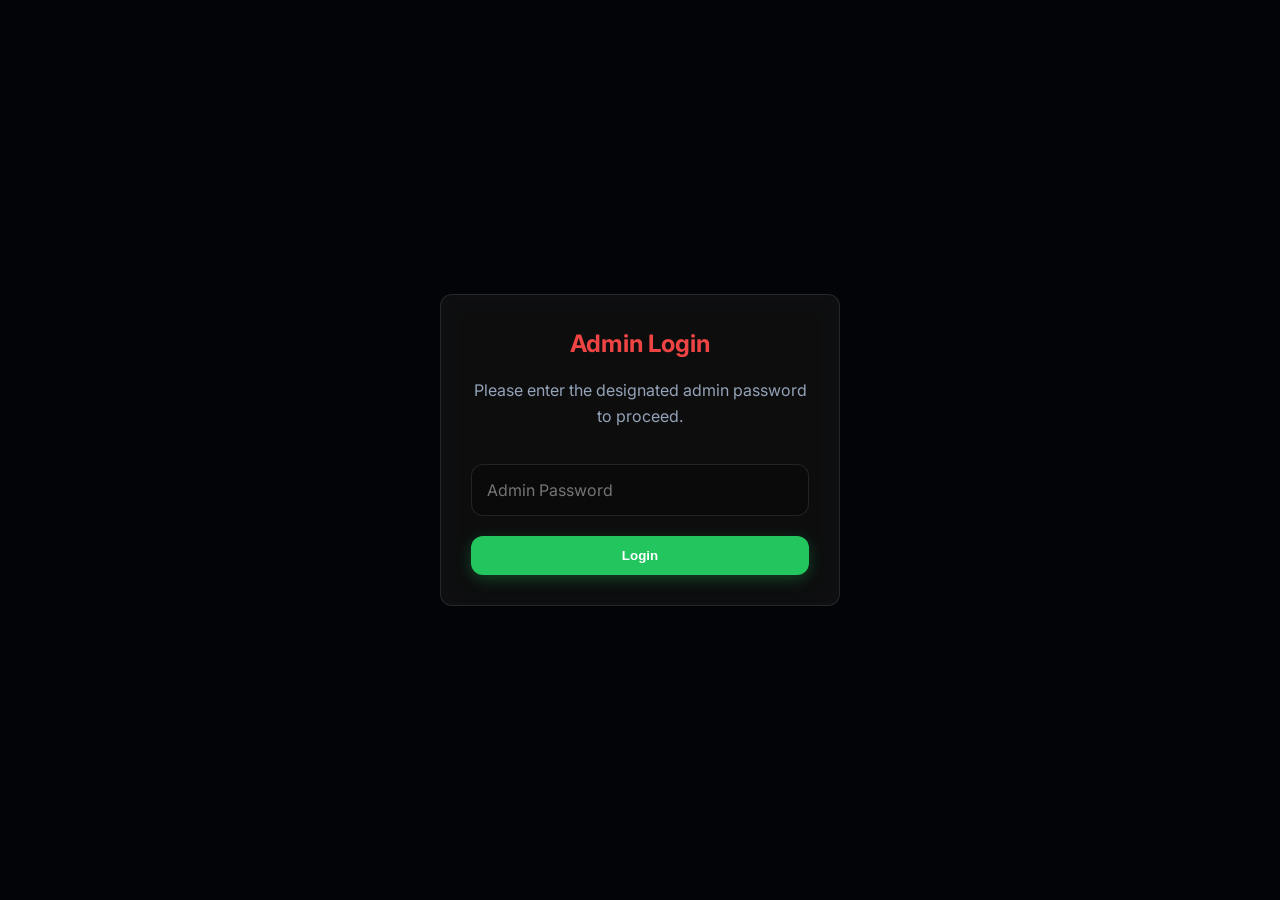
==== admin.html @ 2aed89aa "Intialcommit" ====
<!DOCTYPE html>
<html lang="en">
<head>
  <meta charset="UTF-8">
  <meta name="viewport" content="width=device-width, initial-scale=1.0">
  <title>Admin Dashboard | Aravindh Chicken Shop</title>
  <link rel="stylesheet" href="style.css">
</head>
<body>

  <!-- Loading Overlay -->
  <div id="loader" class="loader-overlay">
    <div class="spinner"></div>
    <div id="loaderText" class="loader-text">Loading Dashboard...</div>
  </div>

  <!-- Password Modal -->
  <div id="authModal" class="modal">
    <div class="modal-content glass" style="padding: 30px;">
      <h2 style="color:var(--primary); margin-bottom:15px;">Admin Login</h2>
      <p style="color:var(--text-muted); margin-bottom:20px;">Please enter the designated admin password to proceed.</p>
      <input type="password" id="adminPassword" placeholder="Admin Password">
      <p id="authError" style="color:var(--primary); font-size:0.9rem; margin-top:10px; display:none;">Incorrect Password</p>
      <button class="btn btn-success" style="width:100%; margin-top:20px;" onclick="verifyAdmin()">Login</button>
    </div>
  </div>

  <div id="adminContent" style="display: none;">
    <header>
      <h1>👨‍🍳 Kitchen Dashboard</h1>
      <p>Manage and process all incoming orders</p>
    </header>

    <div class="top-links">
      <button class="btn" style="background:var(--bg-color); border: 1px solid var(--panel-border);" onclick="loadOrders(true)">🔄 Refresh Orders</button>
      <a href="index.html" class="btn">🏠 Back to Shop</a>
    </div>

    <section class="container glass" style="max-width: 1000px;">
      <h2>🛎️ Live Orders</h2>
      <div id="orders">
        <!-- Dynamic order cards injected here -->
      </div>
    </section>
  </div>

  <script src="admin.js"></script>
</body>
</html>
---- style.css ----
@import url('https://fonts.googleapis.com/css2?family=Inter:wght@300;400;600;700&display=swap');

:root {
  --bg-color: #0f172a;
  --panel-bg: rgba(255, 255, 255, 0.05);
  --panel-border: rgba(255, 255, 255, 0.1);
  --primary: #ef4444;
  --primary-hover: #dc2626;
  --text-main: #f8fafc;
  --text-muted: #94a3b8;
  --success: #22c55e;
  --success-hover: #16a34a;
  --radius: 12px;
  --transition: 0.3s ease;
}

* {
  box-sizing: border-box;
  margin: 0;
  padding: 0;
}

body {
  font-family: 'Inter', sans-serif;
  background-color: var(--bg-color);
  color: var(--text-main);
  line-height: 1.6;
  min-height: 100vh;
  position: relative;
}

/* Glassmorphism utility */
.glass {
  background: var(--panel-bg);
  backdrop-filter: blur(10px);
  -webkit-backdrop-filter: blur(10px);
  border: 1px solid var(--panel-border);
  border-radius: var(--radius);
}

header {
  text-align: center;
  padding: 40px 20px;
  background: linear-gradient(135deg, rgba(239, 68, 68, 0.15) 0%, rgba(15, 23, 42, 0) 100%);
  border-bottom: 1px solid var(--panel-border);
}

header h1 {
  font-size: 2.5rem;
  font-weight: 700;
  color: var(--primary);
  margin-bottom: 10px;
  text-shadow: 0 0 20px rgba(239, 68, 68, 0.4);
}

header p {
  color: var(--text-muted);
  font-size: 1.1rem;
}

.top-links {
  text-align: center;
  padding: 20px;
  margin-top: -20px;
}

.btn {
  display: inline-block;
  background: var(--primary);
  color: white;
  padding: 12px 24px;
  text-decoration: none;
  border-radius: var(--radius);
  font-weight: 600;
  border: none;
  cursor: pointer;
  transition: var(--transition);
  box-shadow: 0 4px 15px rgba(239, 68, 68, 0.3);
}

.btn:hover {
  background: var(--primary-hover);
  transform: translateY(-2px);
  box-shadow: 0 6px 20px rgba(239, 68, 68, 0.4);
}

.btn-success {
  background: var(--success);
  box-shadow: 0 4px 15px rgba(34, 197, 94, 0.3);
}

.btn-success:hover {
  background: var(--success-hover);
  box-shadow: 0 6px 20px rgba(34, 197, 94, 0.4);
}

.btn:disabled {
  opacity: 0.5;
  cursor: not-allowed;
  transform: none;
}

/* Products Layout */
.products {
  display: grid;
  grid-template-columns: repeat(auto-fit, minmax(280px, 1fr));
  gap: 30px;
  padding: 40px 20px;
  max-width: 1200px;
  margin: 0 auto;
}

.card {
  overflow: hidden;
  transition: var(--transition);
  display: flex;
  flex-direction: column;
}

.card:hover {
  transform: translateY(-5px);
  box-shadow: 0 10px 30px rgba(0, 0, 0, 0.5);
  border-color: rgba(255, 255, 255, 0.2);
}

.card img {
  width: 100%;
  height: 220px;
  object-fit: cover;
  border-bottom: 1px solid var(--panel-border);
}

.card-content {
  padding: 20px;
  display: flex;
  flex-direction: column;
  flex-grow: 1;
}

.card h2 {
  font-size: 1.4rem;
  margin-bottom: 10px;
}

.card p {
  color: var(--primary);
  font-size: 1.2rem;
  font-weight: 600;
  margin-bottom: 15px;
}

/* Cart & Forms */
.cart, .container {
  max-width: 800px;
  margin: 40px auto;
  padding: 30px;
}

.cart h2 {
  margin-bottom: 20px;
  font-size: 1.8rem;
  color: var(--primary);
  border-bottom: 1px solid var(--panel-border);
  padding-bottom: 10px;
}

#cartItems {
  list-style: none;
  margin-bottom: 20px;
}

#cartItems li {
  display: flex;
  justify-content: space-between;
  padding: 12px 0;
  border-bottom: 1px dashed var(--panel-border);
  color: var(--text-muted);
}

#total {
  font-size: 1.5rem;
  font-weight: 700;
  margin-bottom: 20px;
  text-align: right;
}

input, textarea {
  width: 100%;
  padding: 15px;
  margin-top: 15px;
  background: rgba(0, 0, 0, 0.2);
  border: 1px solid var(--panel-border);
  color: var(--text-main);
  border-radius: var(--radius);
  font-family: 'Inter', sans-serif;
  font-size: 1rem;
  transition: var(--transition);
}

input:focus, textarea:focus {
  outline: none;
  border-color: var(--primary);
  box-shadow: 0 0 0 3px rgba(239, 68, 68, 0.2);
}

.order-btn {
  width: 100%;
  margin-top: 25px;
  font-size: 1.1rem;
}

/* Loader Overlay */
.loader-overlay {
  position: fixed;
  top: 0;
  left: 0;
  width: 100vw;
  height: 100vh;
  background: rgba(15, 23, 42, 0.85);
  backdrop-filter: blur(5px);
  display: flex;
  justify-content: center;
  align-items: center;
  z-index: 9999;
  opacity: 0;
  pointer-events: none;
  transition: opacity 0.3s ease;
  flex-direction: column;
  gap: 20px;
}

.loader-overlay.active {
  opacity: 1;
  pointer-events: all;
}

.spinner {
  width: 50px;
  height: 50px;
  border: 4px solid var(--panel-border);
  border-top-color: var(--primary);
  border-radius: 50%;
  animation: spin 1s linear infinite;
}

@keyframes spin {
  to {
    transform: rotate(360deg);
  }
}

.loader-text {
  font-size: 1.2rem;
  font-weight: 600;
  color: var(--primary);
  animation: pulse 1.5s infinite;
}

@keyframes pulse {
  0% { opacity: 0.6; }
  50% { opacity: 1; }
  100% { opacity: 0.6; }
}

/* Orders / Admin Cards */
.order-card {
  margin-bottom: 20px;
  padding: 20px;
}

.order-card h2, .order-card h3 {
  color: var(--primary);
  margin-bottom: 15px;
}

.order-card p {
  margin-bottom: 8px;
  color: var(--text-muted);
}

.order-card b {
  color: var(--text-main);
}

.order-actions {
  display: flex;
  flex-wrap: wrap;
  gap: 10px;
  margin-top: 15px;
}

.badge {
  display: inline-block;
  padding: 4px 8px;
  border-radius: 4px;
  font-size: 0.85rem;
  font-weight: 600;
  background: rgba(255,255,255,0.1);
}

.badge.pending { background: #eab308; color: #fff; }
.badge.accepted { background: #3b82f6; color: #fff; }
.badge.preparing { background: #8b5cf6; color: #fff; }
.badge.out-for-delivery { background: #f97316; color: #fff; }
.badge.delivered { background: #22c55e; color: #fff; }
.badge.cancelled { background: #ef4444; color: #fff; }

/* Modal */
.modal {
  position: fixed;
  inset: 0;
  background: rgba(0,0,0,0.8);
  backdrop-filter: blur(5px);
  display: flex;
  justify-content: center;
  align-items: center;
  z-index: 1000;
}

.modal-content {
  width: 90%;
  max-width: 400px;
  text-align: center;
}

.modal.hidden {
  display: none;
}
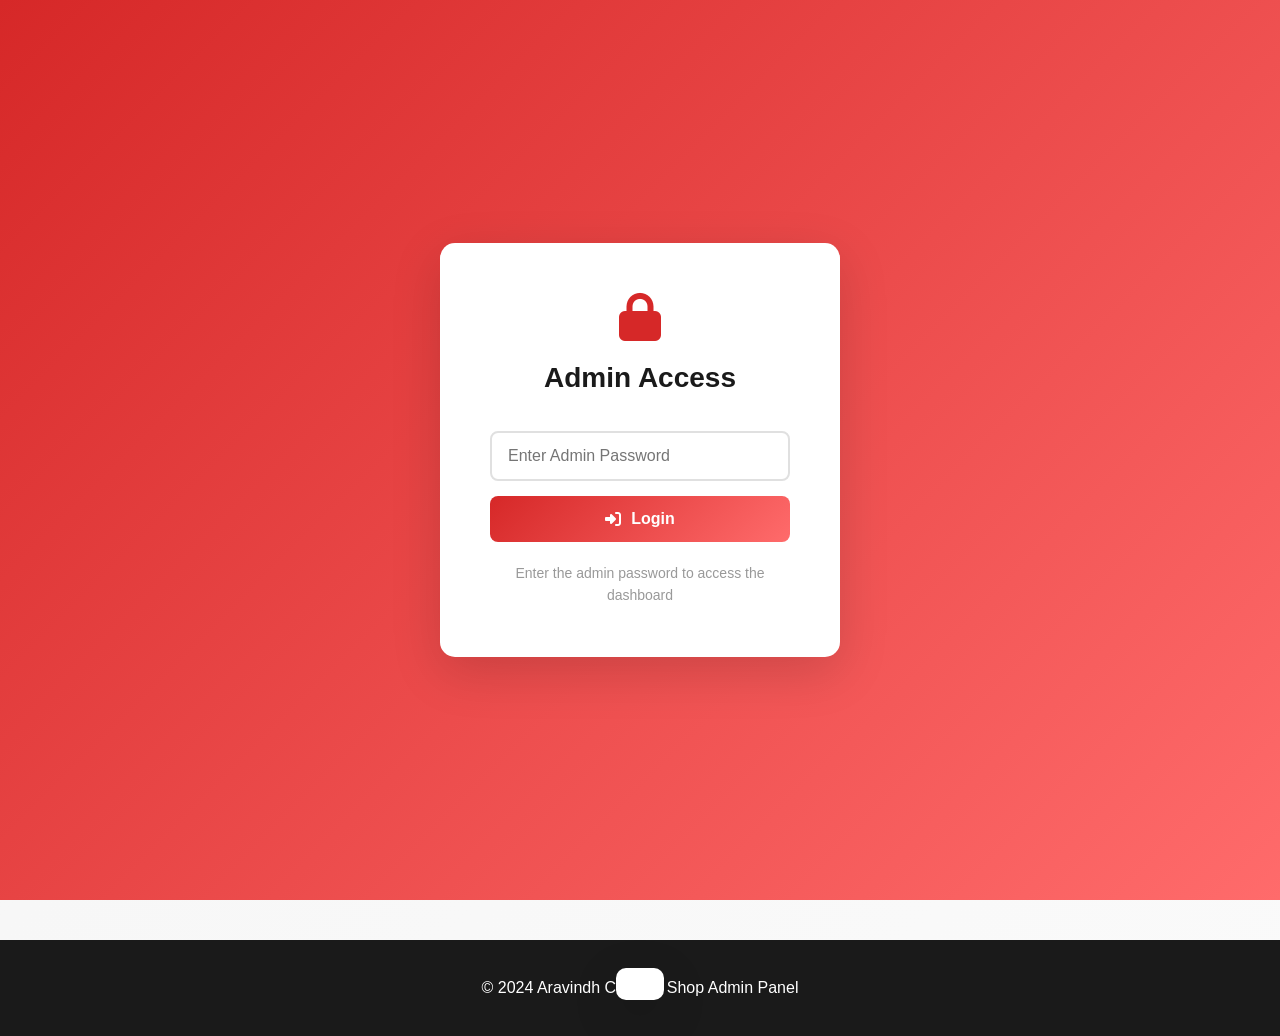
==== commit 407112c9: "Add files via upload" ====
--- a/admin.html
+++ b/admin.html
@@ -1,49 +1,91 @@
 <!DOCTYPE html>
 <html lang="en">
 <head>
-  <meta charset="UTF-8">
-  <meta name="viewport" content="width=device-width, initial-scale=1.0">
-  <title>Admin Dashboard | Aravindh Chicken Shop</title>
-  <link rel="stylesheet" href="style.css">
+    <meta charset="UTF-8">
+    <meta name="viewport" content="width=device-width, initial-scale=1.0">
+    <title>🔐 Admin Dashboard</title>
+    <link rel="stylesheet" href="styles.css">
+    <link rel="stylesheet" href="https://cdnjs.cloudflare.com/ajax/libs/font-awesome/6.4.0/css/all.min.css">
 </head>
 <body>
-
-  <!-- Loading Overlay -->
-  <div id="loader" class="loader-overlay">
-    <div class="spinner"></div>
-    <div id="loaderText" class="loader-text">Loading Dashboard...</div>
-  </div>
-
-  <!-- Password Modal -->
-  <div id="authModal" class="modal">
-    <div class="modal-content glass" style="padding: 30px;">
-      <h2 style="color:var(--primary); margin-bottom:15px;">Admin Login</h2>
-      <p style="color:var(--text-muted); margin-bottom:20px;">Please enter the designated admin password to proceed.</p>
-      <input type="password" id="adminPassword" placeholder="Admin Password">
-      <p id="authError" style="color:var(--primary); font-size:0.9rem; margin-top:10px; display:none;">Incorrect Password</p>
-      <button class="btn btn-success" style="width:100%; margin-top:20px;" onclick="verifyAdmin()">Login</button>
-    </div>
-  </div>
-
-  <div id="adminContent" style="display: none;">
-    <header>
-      <h1>👨‍🍳 Kitchen Dashboard</h1>
-      <p>Manage and process all incoming orders</p>
-    </header>
-
-    <div class="top-links">
-      <button class="btn" style="background:var(--bg-color); border: 1px solid var(--panel-border);" onclick="loadOrders(true)">🔄 Refresh Orders</button>
-      <a href="index.html" class="btn">🏠 Back to Shop</a>
+    <!-- Login Section (initially shown) -->
+    <div class="login-container" id="loginContainer">
+        <div class="login-card">
+            <div class="login-header">
+                <i class="fas fa-lock"></i>
+                <h1>Admin Access</h1>
+            </div>
+            <form onsubmit="handleLogin(event)">
+                <input type="password" id="passwordInput" placeholder="Enter Admin Password" required>
+                <button type="submit" class="login-btn">
+                    <i class="fas fa-sign-in-alt"></i> Login
+                </button>
+            </form>
+            <p class="login-hint">Enter the admin password to access the dashboard</p>
+        </div>
     </div>
 
-    <section class="container glass" style="max-width: 1000px;">
-      <h2>🛎️ Live Orders</h2>
-      <div id="orders">
-        <!-- Dynamic order cards injected here -->
-      </div>
-    </section>
-  </div>
+    <!-- Admin Dashboard (hidden until login) -->
+    <div class="admin-container" id="adminContainer" style="display: none;">
+        <!-- Navigation Bar -->
+        <nav class="admin-navbar">
+            <div class="nav-container">
+                <div class="logo">
+                    <i class="fas fa-drumstick-bite"></i>
+                    <span>Aravindh Chicken - Admin</span>
+                </div>
+                <div class="nav-links">
+                    <button class="logout-btn" onclick="handleLogout()">
+                        <i class="fas fa-sign-out-alt"></i> Logout
+                    </button>
+                </div>
+            </div>
+        </nav>
 
-  <script src="admin.js"></script>
+        <!-- Admin Content -->
+        <section class="admin-section">
+            <div class="container">
+                <div class="section-header">
+                    <h1>📊 Order Management</h1>
+                    <p>View and manage all customer orders</p>
+                </div>
+
+                <!-- Filter & Search -->
+                <div class="admin-controls">
+                    <input type="text" id="searchOrders" placeholder="Search by Order ID or Phone..." onkeyup="filterOrders()">
+                    <select id="statusFilter" onchange="filterOrders()">
+                        <option value="">All Status</option>
+                        <option value="Pending">Pending</option>
+                        <option value="Accepted">Accepted</option>
+                        <option value="Preparing">Preparing</option>
+                        <option value="Out For Delivery">Out For Delivery</option>
+                        <option value="Delivered">Delivered</option>
+                        <option value="Cancelled">Cancelled</option>
+                    </select>
+                </div>
+
+                <!-- Orders List -->
+                <div class="orders-container" id="ordersContainer">
+                    <!-- Orders loaded dynamically -->
+                </div>
+            </div>
+        </section>
+    </div>
+
+    <!-- Loading Overlay -->
+    <div class="loading-overlay" id="loadingOverlay">
+        <div class="spinner"></div>
+        <p>Loading...</p>
+    </div>
+
+    <!-- Toast Notification -->
+    <div class="toast" id="toast"></div>
+
+    <!-- Footer -->
+    <footer class="footer">
+        <p>&copy; 2024 Aravindh Chicken Shop Admin Panel</p>
+    </footer>
+
+    <script src="admin.js"></script>
 </body>
 </html>
--- a/styles.css
+++ b/styles.css
@@ -0,0 +1,1406 @@
+/* ==================== GLOBAL STYLES ==================== */
+* {
+    margin: 0;
+    padding: 0;
+    box-sizing: border-box;
+}
+
+:root {
+    --primary: #d62828;
+    --secondary: #25D366;
+    --dark: #1a1a1a;
+    --light: #f5f5f5;
+    --white: #ffffff;
+    --gray: #e0e0e0;
+    --shadow: 0 8px 32px rgba(0, 0, 0, 0.1);
+    --shadow-lg: 0 15px 50px rgba(0, 0, 0, 0.15);
+    --radius: 15px;
+}
+
+html {
+    scroll-behavior: smooth;
+}
+
+body {
+    font-family: 'Segoe UI', Tahoma, Geneva, Verdana, sans-serif;
+    background: linear-gradient(135deg, #f5f5f5 0%, #fafafa 100%);
+    color: var(--dark);
+    line-height: 1.6;
+}
+
+.container {
+    max-width: 1200px;
+    margin: 0 auto;
+    padding: 0 20px;
+}
+
+/* ==================== NAVIGATION ==================== */
+.navbar {
+    background: rgba(255, 255, 255, 0.95);
+    backdrop-filter: blur(10px);
+    box-shadow: var(--shadow);
+    position: sticky;
+    top: 0;
+    z-index: 1000;
+    border-bottom: 1px solid rgba(0, 0, 0, 0.05);
+}
+
+.nav-container {
+    max-width: 1200px;
+    margin: 0 auto;
+    padding: 0 20px;
+    display: flex;
+    justify-content: space-between;
+    align-items: center;
+    height: 70px;
+}
+
+.logo {
+    display: flex;
+    align-items: center;
+    gap: 10px;
+    font-size: 24px;
+    font-weight: bold;
+    color: var(--primary);
+    cursor: pointer;
+}
+
+.logo i {
+    font-size: 28px;
+}
+
+.nav-links {
+    display: flex;
+    align-items: center;
+    gap: 30px;
+}
+
+.nav-link {
+    text-decoration: none;
+    color: var(--dark);
+    font-weight: 500;
+    transition: all 0.3s ease;
+    display: flex;
+    align-items: center;
+    gap: 8px;
+    padding: 8px 16px;
+    border-radius: 8px;
+}
+
+.nav-link:hover {
+    color: var(--primary);
+    background: rgba(214, 40, 40, 0.1);
+}
+
+.track-btn {
+    background: var(--secondary) !important;
+    color: var(--white) !important;
+}
+
+.track-btn:hover {
+    background: #1aa84e !important;
+    transform: translateY(-2px);
+}
+
+.cart-icon {
+    position: relative;
+    background: var(--primary);
+    color: var(--white);
+    border: none;
+    padding: 12px 16px;
+    border-radius: 8px;
+    cursor: pointer;
+    font-size: 18px;
+    transition: all 0.3s ease;
+}
+
+.cart-icon:hover {
+    transform: scale(1.05);
+    box-shadow: 0 5px 15px rgba(214, 40, 40, 0.3);
+}
+
+.cart-count {
+    position: absolute;
+    top: -8px;
+    right: -8px;
+    background: var(--secondary);
+    color: white;
+    border-radius: 50%;
+    width: 24px;
+    height: 24px;
+    display: flex;
+    align-items: center;
+    justify-content: center;
+    font-size: 12px;
+    font-weight: bold;
+}
+
+/* ==================== HERO SECTION ==================== */
+.hero {
+    background: linear-gradient(135deg, var(--primary) 0%, #ff6b6b 100%);
+    color: var(--white);
+    padding: 100px 20px;
+    text-align: center;
+    position: relative;
+    overflow: hidden;
+    min-height: 600px;
+    display: flex;
+    align-items: center;
+    justify-content: center;
+}
+
+.hero::before {
+    content: '';
+    position: absolute;
+    top: 0;
+    left: 0;
+    right: 0;
+    bottom: 0;
+    background: url('data:image/svg+xml,<svg xmlns="http://www.w3.org/2000/svg" viewBox="0 0 100 100"><circle cx="50" cy="50" r="40" fill="none" stroke="rgba(255,255,255,0.1)" stroke-width="1"/></svg>');
+    opacity: 0.1;
+    animation: float 6s ease-in-out infinite;
+}
+
+.hero-content {
+    position: relative;
+    z-index: 2;
+    max-width: 600px;
+}
+
+.hero h1 {
+    font-size: 52px;
+    margin-bottom: 20px;
+    font-weight: 800;
+    text-shadow: 2px 2px 4px rgba(0, 0, 0, 0.2);
+    animation: slideDown 0.8s ease;
+}
+
+.hero p {
+    font-size: 22px;
+    margin-bottom: 30px;
+    opacity: 0.95;
+    animation: slideUp 0.8s ease 0.2s backwards;
+}
+
+.cta-btn {
+    background: var(--secondary);
+    color: var(--white);
+    border: none;
+    padding: 16px 40px;
+    font-size: 18px;
+    border-radius: 8px;
+    cursor: pointer;
+    font-weight: 600;
+    transition: all 0.3s ease;
+    box-shadow: 0 5px 15px rgba(37, 211, 102, 0.3);
+    animation: slideUp 0.8s ease 0.4s backwards;
+}
+
+.cta-btn:hover {
+    transform: translateY(-3px);
+    box-shadow: 0 8px 25px rgba(37, 211, 102, 0.4);
+    background: #1aa84e;
+}
+
+.hero-animation {
+    position: absolute;
+    right: 10%;
+    top: 50%;
+    transform: translateY(-50%);
+    font-size: 200px;
+    animation: bob 3s ease-in-out infinite;
+}
+
+@keyframes float {
+    0%, 100% { transform: translateY(0); }
+    50% { transform: translateY(-20px); }
+}
+
+@keyframes slideDown {
+    from { opacity: 0; transform: translateY(-30px); }
+    to { opacity: 1; transform: translateY(0); }
+}
+
+@keyframes slideUp {
+    from { opacity: 0; transform: translateY(30px); }
+    to { opacity: 1; transform: translateY(0); }
+}
+
+@keyframes bob {
+    0%, 100% { transform: translateY(0); }
+    50% { transform: translateY(-30px); }
+}
+
+/* ==================== PRODUCTS SECTION ==================== */
+.products {
+    padding: 80px 20px;
+    background: var(--light);
+}
+
+.section-header {
+    text-align: center;
+    margin-bottom: 50px;
+}
+
+.section-header h2 {
+    font-size: 42px;
+    margin-bottom: 15px;
+    color: var(--dark);
+    font-weight: 800;
+}
+
+.section-header p {
+    font-size: 18px;
+    color: #999;
+    font-weight: 500;
+}
+
+.products-grid {
+    display: grid;
+    grid-template-columns: repeat(auto-fit, minmax(280px, 1fr));
+    gap: 30px;
+}
+
+.product-card {
+    background: var(--white);
+    border-radius: var(--radius);
+    overflow: hidden;
+    box-shadow: var(--shadow);
+    transition: all 0.3s ease;
+    cursor: pointer;
+    position: relative;
+}
+
+.product-card:hover {
+    transform: translateY(-10px);
+    box-shadow: var(--shadow-lg);
+}
+
+.product-card:hover .product-image {
+    transform: scale(1.1);
+}
+
+.product-image {
+    width: 100%;
+    height: 250px;
+    object-fit: cover;
+    overflow: hidden;
+    transition: transform 0.3s ease;
+}
+
+.product-badge {
+    position: absolute;
+    top: 15px;
+    right: 15px;
+    background: var(--primary);
+    color: var(--white);
+    padding: 8px 16px;
+    border-radius: 20px;
+    font-size: 12px;
+    font-weight: bold;
+}
+
+.product-info {
+    padding: 25px;
+}
+
+.product-info h3 {
+    font-size: 22px;
+    margin-bottom: 10px;
+    color: var(--dark);
+    font-weight: 700;
+}
+
+.product-info p {
+    color: #666;
+    margin-bottom: 15px;
+    font-size: 14px;
+    line-height: 1.5;
+}
+
+.product-footer {
+    display: flex;
+    justify-content: space-between;
+    align-items: center;
+    margin-top: 15px;
+    padding-top: 15px;
+    border-top: 1px solid var(--gray);
+}
+
+.price {
+    font-size: 28px;
+    font-weight: 800;
+    color: var(--primary);
+}
+
+.add-to-cart-btn {
+    background: var(--secondary);
+    color: var(--white);
+    border: none;
+    padding: 10px 20px;
+    border-radius: 8px;
+    cursor: pointer;
+    font-weight: 600;
+    transition: all 0.3s ease;
+    display: flex;
+    align-items: center;
+    gap: 8px;
+}
+
+.add-to-cart-btn:hover {
+    background: #1aa84e;
+    transform: scale(1.05);
+}
+
+/* ==================== CART SIDEBAR ==================== */
+.cart-sidebar {
+    position: fixed;
+    right: -450px;
+    top: 0;
+    width: 450px;
+    height: 100vh;
+    background: var(--white);
+    box-shadow: -10px 0 50px rgba(0, 0, 0, 0.15);
+    z-index: 2000;
+    transition: all 0.4s ease;
+    display: flex;
+    flex-direction: column;
+    overflow-y: auto;
+}
+
+.cart-sidebar.active {
+    right: 0;
+}
+
+.cart-header {
+    background: linear-gradient(135deg, var(--primary) 0%, #ff6b6b 100%);
+    color: var(--white);
+    padding: 25px;
+    display: flex;
+    justify-content: space-between;
+    align-items: center;
+    border-bottom: 1px solid rgba(0, 0, 0, 0.1);
+}
+
+.cart-header h2 {
+    font-size: 24px;
+    font-weight: 700;
+}
+
+.close-btn {
+    background: rgba(255, 255, 255, 0.2);
+    border: none;
+    color: var(--white);
+    width: 40px;
+    height: 40px;
+    border-radius: 50%;
+    cursor: pointer;
+    font-size: 20px;
+    transition: all 0.3s ease;
+    display: flex;
+    align-items: center;
+    justify-content: center;
+}
+
+.close-btn:hover {
+    background: rgba(255, 255, 255, 0.3);
+}
+
+.cart-content {
+    flex: 1;
+    overflow-y: auto;
+    padding: 25px;
+}
+
+.cart-items {
+    margin-bottom: 20px;
+}
+
+.empty-cart {
+    text-align: center;
+    color: #999;
+    padding: 40px 20px;
+    font-size: 16px;
+}
+
+.cart-item {
+    background: var(--light);
+    padding: 15px;
+    border-radius: 10px;
+    margin-bottom: 12px;
+    display: flex;
+    justify-content: space-between;
+    align-items: center;
+    animation: slideIn 0.3s ease;
+}
+
+@keyframes slideIn {
+    from {
+        opacity: 0;
+        transform: translateX(20px);
+    }
+    to {
+        opacity: 1;
+        transform: translateX(0);
+    }
+}
+
+.cart-item-info {
+    flex: 1;
+}
+
+.cart-item-name {
+    font-weight: 600;
+    color: var(--dark);
+    margin-bottom: 5px;
+}
+
+.cart-item-price {
+    color: var(--primary);
+    font-weight: 700;
+}
+
+.cart-item-remove {
+    background: none;
+    border: none;
+    color: var(--primary);
+    cursor: pointer;
+    font-size: 18px;
+    transition: all 0.3s ease;
+    padding: 8px;
+}
+
+.cart-item-remove:hover {
+    transform: scale(1.2);
+}
+
+.cart-summary {
+    background: var(--light);
+    padding: 20px;
+    border-radius: 10px;
+    margin-bottom: 20px;
+}
+
+.summary-item {
+    display: flex;
+    justify-content: space-between;
+    margin-bottom: 12px;
+    font-size: 16px;
+}
+
+.summary-item.total {
+    font-size: 20px;
+    font-weight: 700;
+    border-top: 2px solid var(--gray);
+    padding-top: 12px;
+    margin-top: 12px;
+    color: var(--primary);
+}
+
+.checkout-form {
+    padding: 0 25px 25px;
+    display: flex;
+    flex-direction: column;
+    gap: 15px;
+}
+
+.checkout-form input,
+.checkout-form textarea {
+    padding: 12px 15px;
+    border: 2px solid var(--gray);
+    border-radius: 8px;
+    font-family: inherit;
+    font-size: 14px;
+    transition: all 0.3s ease;
+}
+
+.checkout-form input:focus,
+.checkout-form textarea:focus {
+    outline: none;
+    border-color: var(--primary);
+    box-shadow: 0 0 0 3px rgba(214, 40, 40, 0.1);
+}
+
+.checkout-form textarea {
+    resize: vertical;
+    min-height: 80px;
+}
+
+.checkout-btn {
+    background: linear-gradient(135deg, var(--primary) 0%, #ff6b6b 100%);
+    color: var(--white);
+    border: none;
+    padding: 14px;
+    border-radius: 8px;
+    font-weight: 600;
+    font-size: 16px;
+    cursor: pointer;
+    transition: all 0.3s ease;
+    display: flex;
+    align-items: center;
+    justify-content: center;
+    gap: 10px;
+}
+
+.checkout-btn:hover {
+    transform: translateY(-2px);
+    box-shadow: 0 10px 25px rgba(214, 40, 40, 0.3);
+}
+
+.checkout-btn:disabled {
+    opacity: 0.6;
+    cursor: not-allowed;
+}
+
+/* ==================== ABOUT SECTION ==================== */
+.about {
+    padding: 80px 20px;
+    background: var(--white);
+}
+
+.about h2 {
+    font-size: 42px;
+    text-align: center;
+    margin-bottom: 50px;
+    color: var(--dark);
+    font-weight: 800;
+}
+
+.about-grid {
+    display: grid;
+    grid-template-columns: repeat(auto-fit, minmax(250px, 1fr));
+    gap: 30px;
+}
+
+.about-card {
+    text-align: center;
+    padding: 30px;
+    border-radius: var(--radius);
+    background: var(--light);
+    transition: all 0.3s ease;
+}
+
+.about-card:hover {
+    transform: translateY(-10px);
+    box-shadow: var(--shadow);
+}
+
+.about-card i {
+    font-size: 48px;
+    color: var(--primary);
+    margin-bottom: 20px;
+}
+
+.about-card h3 {
+    font-size: 20px;
+    margin-bottom: 15px;
+    color: var(--dark);
+    font-weight: 700;
+}
+
+.about-card p {
+    color: #666;
+    line-height: 1.6;
+}
+
+/* ==================== TRACK SECTION ==================== */
+.track-section {
+    padding: 80px 20px;
+    background: linear-gradient(135deg, #f5f5f5 0%, #fafafa 100%);
+    min-height: calc(100vh - 70px);
+    display: flex;
+    align-items: center;
+}
+
+.track-card {
+    background: var(--white);
+    border-radius: var(--radius);
+    padding: 50px;
+    box-shadow: var(--shadow-lg);
+    max-width: 600px;
+    margin: 0 auto;
+    width: 100%;
+}
+
+.track-form {
+    display: flex;
+    flex-direction: column;
+    gap: 20px;
+    margin: 40px 0;
+}
+
+.input-group {
+    position: relative;
+    display: flex;
+    align-items: center;
+}
+
+.input-group i {
+    position: absolute;
+    left: 15px;
+    color: var(--primary);
+    font-size: 18px;
+}
+
+.input-group input {
+    width: 100%;
+    padding: 15px 15px 15px 45px;
+    border: 2px solid var(--gray);
+    border-radius: 8px;
+    font-size: 16px;
+    transition: all 0.3s ease;
+}
+
+.input-group input:focus {
+    outline: none;
+    border-color: var(--primary);
+    box-shadow: 0 0 0 3px rgba(214, 40, 40, 0.1);
+}
+
+.track-btn {
+    background: linear-gradient(135deg, var(--primary) 0%, #ff6b6b 100%);
+    color: var(--white);
+    border: none;
+    padding: 15px;
+    border-radius: 8px;
+    font-size: 16px;
+    font-weight: 600;
+    cursor: pointer;
+    transition: all 0.3s ease;
+    display: flex;
+    align-items: center;
+    justify-content: center;
+    gap: 10px;
+}
+
+.track-btn:hover {
+    transform: translateY(-2px);
+    box-shadow: 0 10px 25px rgba(214, 40, 40, 0.3);
+}
+
+.track-result {
+    margin-top: 30px;
+}
+
+.order-details {
+    background: var(--light);
+    padding: 25px;
+    border-radius: 10px;
+    margin-bottom: 20px;
+}
+
+.order-header {
+    display: flex;
+    justify-content: space-between;
+    align-items: center;
+    margin-bottom: 20px;
+    padding-bottom: 15px;
+    border-bottom: 2px solid var(--gray);
+}
+
+.order-id {
+    font-size: 20px;
+    font-weight: 700;
+    color: var(--dark);
+}
+
+.status-badge {
+    display: inline-block;
+    padding: 8px 16px;
+    border-radius: 20px;
+    font-size: 13px;
+    font-weight: 700;
+    text-transform: uppercase;
+}
+
+.status-pending {
+    background: #fff3cd;
+    color: #856404;
+}
+
+.status-accepted {
+    background: #cfe2ff;
+    color: #084298;
+}
+
+.status-preparing {
+    background: #e2e3e5;
+    color: #383d41;
+}
+
+.status-out {
+    background: #e7d4f5;
+    color: #6f42c1;
+}
+
+.status-delivered {
+    background: #d1e7dd;
+    color: #0f5132;
+}
+
+.status-cancelled {
+    background: #f8d7da;
+    color: #842029;
+}
+
+.order-detail-row {
+    display: flex;
+    justify-content: space-between;
+    padding: 12px 0;
+    border-bottom: 1px solid rgba(0, 0, 0, 0.05);
+}
+
+.order-detail-row:last-child {
+    border-bottom: none;
+}
+
+.order-detail-label {
+    font-weight: 600;
+    color: #666;
+    font-size: 14px;
+}
+
+.order-detail-value {
+    color: var(--dark);
+    font-weight: 500;
+}
+
+.status-timeline {
+    background: var(--light);
+    padding: 25px;
+    border-radius: 10px;
+    margin-bottom: 20px;
+}
+
+.timeline-item {
+    display: flex;
+    margin-bottom: 20px;
+    position: relative;
+}
+
+.timeline-item:last-child {
+    margin-bottom: 0;
+}
+
+.timeline-item::before {
+    content: '';
+    position: absolute;
+    left: 15px;
+    top: 40px;
+    bottom: -20px;
+    width: 2px;
+    background: var(--gray);
+}
+
+.timeline-item:last-child::before {
+    display: none;
+}
+
+.timeline-dot {
+    width: 32px;
+    height: 32px;
+    background: var(--light);
+    border: 3px solid var(--gray);
+    border-radius: 50%;
+    margin-right: 20px;
+    display: flex;
+    align-items: center;
+    justify-content: center;
+    font-size: 14px;
+    flex-shrink: 0;
+    z-index: 1;
+}
+
+.timeline-item.completed .timeline-dot {
+    background: var(--secondary);
+    border-color: var(--secondary);
+    color: var(--white);
+}
+
+.timeline-content {
+    flex: 1;
+}
+
+.timeline-title {
+    font-weight: 700;
+    color: var(--dark);
+    margin-bottom: 5px;
+}
+
+.timeline-time {
+    font-size: 13px;
+    color: #999;
+}
+
+.order-actions {
+    display: flex;
+    gap: 15px;
+}
+
+.action-btn {
+    flex: 1;
+    padding: 12px;
+    border: 2px solid var(--primary);
+    background: transparent;
+    color: var(--primary);
+    border-radius: 8px;
+    font-weight: 600;
+    cursor: pointer;
+    transition: all 0.3s ease;
+    display: flex;
+    align-items: center;
+    justify-content: center;
+    gap: 8px;
+}
+
+.action-btn:hover {
+    background: var(--primary);
+    color: var(--white);
+}
+
+/* ==================== ADMIN SECTION ==================== */
+.login-container {
+    min-height: 100vh;
+    display: flex;
+    align-items: center;
+    justify-content: center;
+    background: linear-gradient(135deg, var(--primary) 0%, #ff6b6b 100%);
+}
+
+.login-card {
+    background: var(--white);
+    padding: 50px;
+    border-radius: var(--radius);
+    box-shadow: var(--shadow-lg);
+    max-width: 400px;
+    width: 100%;
+}
+
+.login-header {
+    text-align: center;
+    margin-bottom: 30px;
+}
+
+.login-header i {
+    font-size: 48px;
+    color: var(--primary);
+    margin-bottom: 15px;
+}
+
+.login-header h1 {
+    font-size: 28px;
+    color: var(--dark);
+    font-weight: 800;
+}
+
+.login-card form {
+    display: flex;
+    flex-direction: column;
+    gap: 15px;
+}
+
+.login-card input {
+    padding: 14px 16px;
+    border: 2px solid var(--gray);
+    border-radius: 8px;
+    font-size: 16px;
+    transition: all 0.3s ease;
+}
+
+.login-card input:focus {
+    outline: none;
+    border-color: var(--primary);
+    box-shadow: 0 0 0 3px rgba(214, 40, 40, 0.1);
+}
+
+.login-btn {
+    background: linear-gradient(135deg, var(--primary) 0%, #ff6b6b 100%);
+    color: var(--white);
+    border: none;
+    padding: 14px;
+    border-radius: 8px;
+    font-size: 16px;
+    font-weight: 700;
+    cursor: pointer;
+    transition: all 0.3s ease;
+    display: flex;
+    align-items: center;
+    justify-content: center;
+    gap: 10px;
+}
+
+.login-btn:hover {
+    transform: translateY(-2px);
+    box-shadow: 0 10px 25px rgba(214, 40, 40, 0.3);
+}
+
+.login-hint {
+    text-align: center;
+    color: #999;
+    margin-top: 20px;
+    font-size: 14px;
+}
+
+.admin-navbar {
+    background: linear-gradient(135deg, var(--primary) 0%, #ff6b6b 100%);
+    color: var(--white);
+}
+
+.admin-navbar .nav-container {
+    padding: 0 20px;
+}
+
+.logout-btn {
+    background: rgba(255, 255, 255, 0.2);
+    border: 2px solid var(--white);
+    color: var(--white);
+    padding: 10px 20px;
+    border-radius: 8px;
+    cursor: pointer;
+    font-weight: 600;
+    transition: all 0.3s ease;
+    display: flex;
+    align-items: center;
+    gap: 8px;
+}
+
+.logout-btn:hover {
+    background: rgba(255, 255, 255, 0.3);
+    transform: translateY(-2px);
+}
+
+.admin-section {
+    padding: 40px 20px;
+    min-height: calc(100vh - 70px);
+}
+
+.admin-controls {
+    display: flex;
+    gap: 20px;
+    margin-bottom: 40px;
+    flex-wrap: wrap;
+}
+
+.admin-controls input,
+.admin-controls select {
+    flex: 1;
+    min-width: 200px;
+    padding: 12px 16px;
+    border: 2px solid var(--gray);
+    border-radius: 8px;
+    font-size: 16px;
+    background: var(--white);
+    transition: all 0.3s ease;
+}
+
+.admin-controls input:focus,
+.admin-controls select:focus {
+    outline: none;
+    border-color: var(--primary);
+    box-shadow: 0 0 0 3px rgba(214, 40, 40, 0.1);
+}
+
+.orders-container {
+    display: grid;
+    grid-template-columns: repeat(auto-fill, minmax(500px, 1fr));
+    gap: 25px;
+}
+
+.order-card {
+    background: var(--white);
+    border-radius: var(--radius);
+    padding: 25px;
+    box-shadow: var(--shadow);
+    transition: all 0.3s ease;
+    border-left: 5px solid var(--primary);
+}
+
+.order-card:hover {
+    box-shadow: var(--shadow-lg);
+    transform: translateY(-5px);
+}
+
+.order-card-header {
+    display: flex;
+    justify-content: space-between;
+    align-items: center;
+    margin-bottom: 20px;
+    padding-bottom: 15px;
+    border-bottom: 2px solid var(--gray);
+}
+
+.order-card-id {
+    font-size: 18px;
+    font-weight: 700;
+    color: var(--dark);
+    font-family: 'Courier New', monospace;
+}
+
+.order-card-time {
+    font-size: 12px;
+    color: #999;
+}
+
+.order-card-row {
+    display: flex;
+    justify-content: space-between;
+    padding: 10px 0;
+    border-bottom: 1px solid var(--gray);
+}
+
+.order-card-row:last-of-type {
+    border-bottom: none;
+}
+
+.order-card-label {
+    font-weight: 600;
+    color: #666;
+    font-size: 13px;
+}
+
+.order-card-value {
+    color: var(--dark);
+    font-weight: 500;
+    text-align: right;
+}
+
+.delivery-info {
+    background: var(--light);
+    padding: 15px;
+    border-radius: 8px;
+    margin: 15px 0;
+}
+
+.delivery-info h4 {
+    margin-bottom: 10px;
+    color: var(--dark);
+}
+
+.delivery-info input {
+    width: 100%;
+    padding: 10px;
+    margin-bottom: 8px;
+    border: 1px solid var(--gray);
+    border-radius: 6px;
+    font-size: 14px;
+}
+
+.delivery-info input:last-child {
+    margin-bottom: 0;
+}
+
+.order-actions {
+    display: flex;
+    gap: 10px;
+    margin-top: 15px;
+    flex-wrap: wrap;
+}
+
+.status-btn {
+    flex: 1;
+    min-width: 120px;
+    padding: 10px 12px;
+    border: none;
+    border-radius: 6px;
+    font-weight: 600;
+    cursor: pointer;
+    font-size: 13px;
+    transition: all 0.3s ease;
+    display: flex;
+    align-items: center;
+    justify-content: center;
+    gap: 6px;
+}
+
+.btn-pending {
+    background: #fff3cd;
+    color: #856404;
+}
+
+.btn-pending:hover {
+    background: #ffe69c;
+}
+
+.btn-accept {
+    background: #cfe2ff;
+    color: #084298;
+}
+
+.btn-accept:hover {
+    background: #9ec5fe;
+}
+
+.btn-preparing {
+    background: #e2e3e5;
+    color: #383d41;
+}
+
+.btn-preparing:hover {
+    background: #cbced1;
+}
+
+.btn-out {
+    background: #e7d4f5;
+    color: #6f42c1;
+}
+
+.btn-out:hover {
+    background: #d3a9e8;
+}
+
+.btn-delivered {
+    background: #d1e7dd;
+    color: #0f5132;
+}
+
+.btn-delivered:hover {
+    background: #b6e4c3;
+}
+
+/* ==================== LOADING OVERLAY ==================== */
+.loading-overlay {
+    position: fixed;
+    top: 0;
+    left: 0;
+    right: 0;
+    bottom: 0;
+    background: rgba(0, 0, 0, 0.5);
+    display: flex;
+    align-items: center;
+    justify-content: center;
+    z-index: 3000;
+    opacity: 0;
+    visibility: hidden;
+    transition: all 0.3s ease;
+}
+
+.loading-overlay.active {
+    opacity: 1;
+    visibility: visible;
+}
+
+.spinner {
+    width: 50px;
+    height: 50px;
+    border: 5px solid rgba(255, 255, 255, 0.3);
+    border-top: 5px solid var(--white);
+    border-radius: 50%;
+    animation: spin 1s linear infinite;
+    margin-bottom: 20px;
+}
+
+@keyframes spin {
+    to { transform: rotate(360deg); }
+}
+
+.loading-overlay p {
+    color: var(--white);
+    font-size: 18px;
+    font-weight: 600;
+    text-align: center;
+    margin-top: 20px;
+}
+
+/* ==================== TOAST NOTIFICATION ==================== */
+.toast {
+    position: fixed;
+    bottom: -100px;
+    left: 50%;
+    transform: translateX(-50%);
+    background: var(--white);
+    padding: 16px 24px;
+    border-radius: 10px;
+    box-shadow: var(--shadow-lg);
+    z-index: 3001;
+    transition: all 0.3s ease;
+    max-width: 400px;
+    font-weight: 600;
+}
+
+.toast.active {
+    bottom: 30px;
+}
+
+.toast.success {
+    border-left: 4px solid var(--secondary);
+    color: var(--secondary);
+}
+
+.toast.error {
+    border-left: 4px solid var(--primary);
+    color: var(--primary);
+}
+
+/* ==================== FOOTER ==================== */
+.footer {
+    background: var(--dark);
+    color: var(--white);
+    text-align: center;
+    padding: 30px 20px;
+    margin-top: 40px;
+}
+
+.footer p {
+    margin: 5px 0;
+}
+
+/* ==================== RESPONSIVE ==================== */
+@media (max-width: 768px) {
+    .hero h1 {
+        font-size: 38px;
+    }
+
+    .hero p {
+        font-size: 18px;
+    }
+
+    .nav-links {
+        gap: 15px;
+    }
+
+    .nav-link {
+        padding: 6px 12px;
+    }
+
+    .cart-sidebar {
+        width: 100%;
+        right: -100%;
+    }
+
+    .section-header h2 {
+        font-size: 32px;
+    }
+
+    .products-grid {
+        grid-template-columns: 1fr;
+    }
+
+    .orders-container {
+        grid-template-columns: 1fr;
+    }
+
+    .hero-animation {
+        font-size: 100px;
+        right: 5%;
+    }
+
+    .track-card {
+        padding: 30px 20px;
+    }
+
+    .login-card {
+        padding: 30px 20px;
+    }
+
+    .admin-controls {
+        flex-direction: column;
+    }
+
+    .admin-controls input,
+    .admin-controls select {
+        min-width: unset;
+    }
+
+    .order-actions {
+        flex-direction: column;
+    }
+
+    .status-btn {
+        min-width: unset;
+    }
+}
+
+@media (max-width: 480px) {
+    .nav-container {
+        height: 60px;
+        padding: 0 15px;
+    }
+
+    .logo {
+        font-size: 20px;
+    }
+
+    .logo i {
+        font-size: 24px;
+    }
+
+    .nav-links {
+        gap: 10px;
+    }
+
+    .hero {
+        padding: 60px 20px;
+        min-height: 400px;
+    }
+
+    .hero h1 {
+        font-size: 28px;
+    }
+
+    .hero p {
+        font-size: 16px;
+    }
+
+    .cta-btn {
+        padding: 12px 30px;
+        font-size: 16px;
+    }
+
+    .products-grid {
+        gap: 15px;
+    }
+
+    .product-card {
+        border-radius: 10px;
+    }
+
+    .product-image {
+        height: 200px;
+    }
+
+    .product-info {
+        padding: 15px;
+    }
+
+    .price {
+        font-size: 24px;
+    }
+
+    .section-header h2 {
+        font-size: 24px;
+    }
+
+    .section-header p {
+        font-size: 14px;
+    }
+
+    .about-grid {
+        gap: 15px;
+    }
+
+    .about-card {
+        padding: 20px;
+    }
+
+    .about-card i {
+        font-size: 36px;
+    }
+
+    .cart-header h2 {
+        font-size: 20px;
+    }
+
+    .order-details {
+        padding: 15px;
+    }
+
+    .status-timeline {
+        padding: 15px;
+    }
+
+    .timeline-dot {
+        width: 28px;
+        height: 28px;
+        font-size: 12px;
+    }
+}
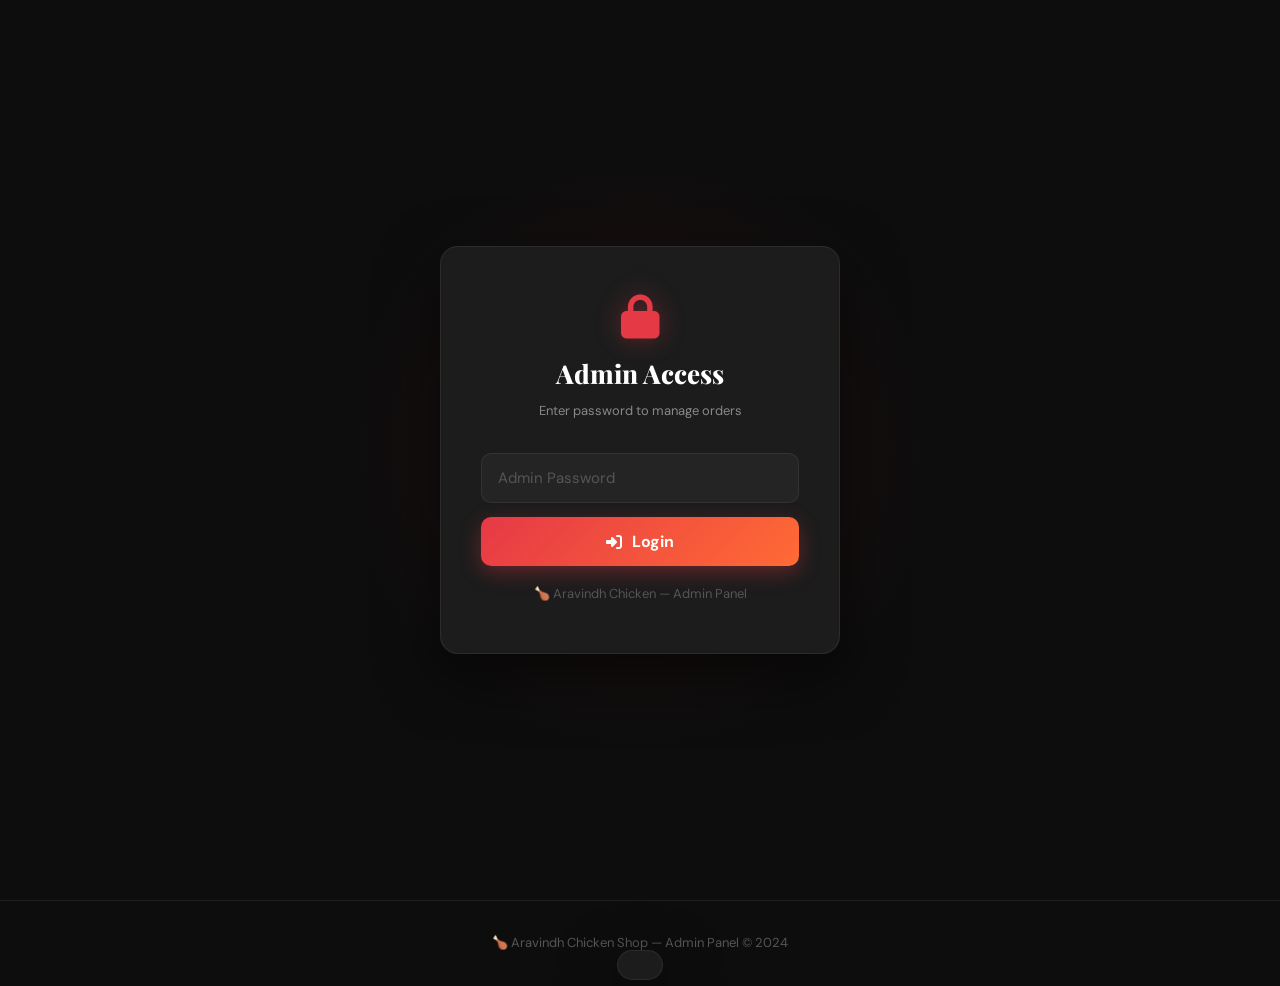
==== commit d18ca3f9: "Add files via upload" ====
--- a/admin.html
+++ b/admin.html
@@ -1,91 +1,101 @@
 <!DOCTYPE html>
 <html lang="en">
 <head>
-    <meta charset="UTF-8">
-    <meta name="viewport" content="width=device-width, initial-scale=1.0">
-    <title>🔐 Admin Dashboard</title>
-    <link rel="stylesheet" href="styles.css">
-    <link rel="stylesheet" href="https://cdnjs.cloudflare.com/ajax/libs/font-awesome/6.4.0/css/all.min.css">
+  <meta charset="UTF-8">
+  <meta name="viewport" content="width=device-width, initial-scale=1.0">
+  <title>🔐 Admin Dashboard – Aravindh Chicken</title>
+  <link rel="stylesheet" href="styles.css">
+  <link rel="stylesheet" href="https://cdnjs.cloudflare.com/ajax/libs/font-awesome/6.4.0/css/all.min.css">
 </head>
 <body>
-    <!-- Login Section (initially shown) -->
-    <div class="login-container" id="loginContainer">
-        <div class="login-card">
-            <div class="login-header">
-                <i class="fas fa-lock"></i>
-                <h1>Admin Access</h1>
-            </div>
-            <form onsubmit="handleLogin(event)">
-                <input type="password" id="passwordInput" placeholder="Enter Admin Password" required>
-                <button type="submit" class="login-btn">
-                    <i class="fas fa-sign-in-alt"></i> Login
-                </button>
-            </form>
-            <p class="login-hint">Enter the admin password to access the dashboard</p>
+
+  <!-- Login Section -->
+  <div class="login-container" id="loginContainer">
+    <div class="login-card">
+      <div class="login-header">
+        <i class="fas fa-lock"></i>
+        <h1>Admin Access</h1>
+        <p style="color:var(--text-muted);font-size:13px;margin-top:6px;">Enter password to manage orders</p>
+      </div>
+      <form onsubmit="handleLogin(event)">
+        <input type="password" id="passwordInput" placeholder="Admin Password" required>
+        <button type="submit" class="login-btn">
+          <i class="fas fa-sign-in-alt"></i> Login
+        </button>
+      </form>
+      <p class="login-hint">🍗 Aravindh Chicken — Admin Panel</p>
+    </div>
+  </div>
+
+  <!-- Admin Dashboard -->
+  <div class="admin-container" id="adminContainer" style="display:none;">
+
+    <!-- Admin Navbar -->
+    <nav class="navbar admin-navbar">
+      <div class="nav-container">
+        <div class="logo">
+          <i class="fas fa-drumstick-bite"></i>
+          <span>Aravindh <em style="color:rgba(255,255,255,0.8);font-style:normal;">Admin</em></span>
         </div>
-    </div>
+        <div class="nav-links">
+          <button class="logout-btn" onclick="handleLogout()">
+            <i class="fas fa-sign-out-alt"></i> Logout
+          </button>
+        </div>
+      </div>
+    </nav>
 
-    <!-- Admin Dashboard (hidden until login) -->
-    <div class="admin-container" id="adminContainer" style="display: none;">
-        <!-- Navigation Bar -->
-        <nav class="admin-navbar">
-            <div class="nav-container">
-                <div class="logo">
-                    <i class="fas fa-drumstick-bite"></i>
-                    <span>Aravindh Chicken - Admin</span>
-                </div>
-                <div class="nav-links">
-                    <button class="logout-btn" onclick="handleLogout()">
-                        <i class="fas fa-sign-out-alt"></i> Logout
-                    </button>
-                </div>
-            </div>
-        </nav>
+    <!-- Admin Content -->
+    <section class="admin-section">
+      <div class="container">
+        <div class="section-header">
+          <div class="section-tag">Dashboard</div>
+          <h1>Order Management</h1>
+          <p>View and manage all customer orders in real-time</p>
+        </div>
 
-        <!-- Admin Content -->
-        <section class="admin-section">
-            <div class="container">
-                <div class="section-header">
-                    <h1>📊 Order Management</h1>
-                    <p>View and manage all customer orders</p>
-                </div>
+        <!-- Controls -->
+        <div class="admin-controls">
+          <input type="text" id="searchOrders" placeholder="Search by Order ID, Name or Phone…" onkeyup="filterOrders()">
+          <select id="statusFilter" onchange="filterOrders()">
+            <option value="">All Status</option>
+            <option value="Pending">Pending</option>
+            <option value="Accepted">Accepted</option>
+            <option value="Preparing">Preparing</option>
+            <option value="Out For Delivery">Out For Delivery</option>
+            <option value="Delivered">Delivered</option>
+            <option value="Cancelled">Cancelled</option>
+          </select>
+        </div>
 
-                <!-- Filter & Search -->
-                <div class="admin-controls">
-                    <input type="text" id="searchOrders" placeholder="Search by Order ID or Phone..." onkeyup="filterOrders()">
-                    <select id="statusFilter" onchange="filterOrders()">
-                        <option value="">All Status</option>
-                        <option value="Pending">Pending</option>
-                        <option value="Accepted">Accepted</option>
-                        <option value="Preparing">Preparing</option>
-                        <option value="Out For Delivery">Out For Delivery</option>
-                        <option value="Delivered">Delivered</option>
-                        <option value="Cancelled">Cancelled</option>
-                    </select>
-                </div>
+        <div class="admin-top-actions">
+          <button class="refresh-btn" onclick="manualRefresh()">
+            <i class="fas fa-rotate-right"></i> Refresh Orders
+          </button>
+        </div>
 
-                <!-- Orders List -->
-                <div class="orders-container" id="ordersContainer">
-                    <!-- Orders loaded dynamically -->
-                </div>
-            </div>
-        </section>
-    </div>
+        <div class="orders-container" id="ordersContainer">
+          <!-- Orders loaded dynamically -->
+        </div>
+      </div>
+    </section>
 
-    <!-- Loading Overlay -->
-    <div class="loading-overlay" id="loadingOverlay">
-        <div class="spinner"></div>
-        <p>Loading...</p>
-    </div>
+  </div>
 
-    <!-- Toast Notification -->
-    <div class="toast" id="toast"></div>
+  <!-- Loading -->
+  <div class="loading-overlay" id="loadingOverlay">
+    <div class="spinner"></div>
+    <p>Loading...</p>
+  </div>
 
-    <!-- Footer -->
-    <footer class="footer">
-        <p>&copy; 2024 Aravindh Chicken Shop Admin Panel</p>
-    </footer>
+  <!-- Toast -->
+  <div class="toast" id="toast"></div>
 
-    <script src="admin.js"></script>
+  <!-- Footer -->
+  <footer class="footer">
+    <p>🍗 Aravindh Chicken Shop — Admin Panel &copy; 2024</p>
+  </footer>
+
+  <script src="admin.js"></script>
 </body>
 </html>
--- a/styles.css
+++ b/styles.css
@@ -1,1406 +1,1648 @@
-/* ==================== GLOBAL STYLES ==================== */
-* {
-    margin: 0;
-    padding: 0;
-    box-sizing: border-box;
-}
-
+/* ==================== GOOGLE FONTS ==================== */
+@import url('https://fonts.googleapis.com/css2?family=Playfair+Display:wght@700;800;900&family=DM+Sans:wght@300;400;500;600;700&display=swap');
+
+/* ==================== CSS VARIABLES ==================== */
 :root {
-    --primary: #d62828;
-    --secondary: #25D366;
-    --dark: #1a1a1a;
-    --light: #f5f5f5;
-    --white: #ffffff;
-    --gray: #e0e0e0;
-    --shadow: 0 8px 32px rgba(0, 0, 0, 0.1);
-    --shadow-lg: 0 15px 50px rgba(0, 0, 0, 0.15);
-    --radius: 15px;
+  --primary: #e63946;
+  --primary-dark: #c1121f;
+  --primary-glow: rgba(230, 57, 70, 0.35);
+  --secondary: #25D366;
+  --secondary-dark: #128C7E;
+  --accent: #ff6b35;
+  --gold: #f4a261;
+  --dark: #0d0d0d;
+  --dark2: #141414;
+  --dark3: #1c1c1c;
+  --dark4: #242424;
+  --light: #f8f8f8;
+  --white: #ffffff;
+  --gray: rgba(255,255,255,0.08);
+  --gray2: rgba(255,255,255,0.15);
+  --text-main: #f0f0f0;
+  --text-muted: #888;
+  --text-dim: #555;
+  --border: rgba(255,255,255,0.07);
+  --shadow: 0 8px 40px rgba(0,0,0,0.4);
+  --shadow-lg: 0 20px 60px rgba(0,0,0,0.6);
+  --radius: 18px;
+  --radius-sm: 10px;
+  --glow-red: 0 0 30px rgba(230,57,70,0.4);
+  --transition: all 0.35s cubic-bezier(0.4, 0, 0.2, 1);
+}
+
+/* ==================== RESET & BASE ==================== */
+*, *::before, *::after {
+  margin: 0;
+  padding: 0;
+  box-sizing: border-box;
 }
 
 html {
-    scroll-behavior: smooth;
+  scroll-behavior: smooth;
+  -webkit-text-size-adjust: 100%;
 }
 
 body {
-    font-family: 'Segoe UI', Tahoma, Geneva, Verdana, sans-serif;
-    background: linear-gradient(135deg, #f5f5f5 0%, #fafafa 100%);
-    color: var(--dark);
-    line-height: 1.6;
-}
+  font-family: 'DM Sans', sans-serif;
+  background: var(--dark);
+  color: var(--text-main);
+  line-height: 1.6;
+  overflow-x: hidden;
+  min-height: 100vh;
+}
+
+/* Scrollbar */
+::-webkit-scrollbar { width: 6px; }
+::-webkit-scrollbar-track { background: var(--dark2); }
+::-webkit-scrollbar-thumb { background: var(--primary); border-radius: 3px; }
 
 .container {
-    max-width: 1200px;
-    margin: 0 auto;
-    padding: 0 20px;
+  max-width: 1280px;
+  margin: 0 auto;
+  padding: 0 24px;
 }
 
 /* ==================== NAVIGATION ==================== */
 .navbar {
-    background: rgba(255, 255, 255, 0.95);
-    backdrop-filter: blur(10px);
-    box-shadow: var(--shadow);
-    position: sticky;
-    top: 0;
-    z-index: 1000;
-    border-bottom: 1px solid rgba(0, 0, 0, 0.05);
+  background: rgba(13, 13, 13, 0.85);
+  backdrop-filter: blur(20px);
+  -webkit-backdrop-filter: blur(20px);
+  border-bottom: 1px solid var(--border);
+  position: sticky;
+  top: 0;
+  z-index: 1000;
+  transition: var(--transition);
 }
 
 .nav-container {
-    max-width: 1200px;
-    margin: 0 auto;
-    padding: 0 20px;
-    display: flex;
-    justify-content: space-between;
-    align-items: center;
-    height: 70px;
+  max-width: 1280px;
+  margin: 0 auto;
+  padding: 0 24px;
+  display: flex;
+  justify-content: space-between;
+  align-items: center;
+  height: 72px;
 }
 
 .logo {
-    display: flex;
-    align-items: center;
-    gap: 10px;
-    font-size: 24px;
-    font-weight: bold;
-    color: var(--primary);
-    cursor: pointer;
+  display: flex;
+  align-items: center;
+  gap: 12px;
+  font-family: 'Playfair Display', serif;
+  font-size: 22px;
+  font-weight: 800;
+  color: var(--white);
+  cursor: pointer;
+  text-decoration: none;
 }
 
 .logo i {
-    font-size: 28px;
+  font-size: 26px;
+  color: var(--primary);
+  filter: drop-shadow(0 0 8px var(--primary));
+}
+
+.logo span em {
+  color: var(--primary);
+  font-style: normal;
 }
 
 .nav-links {
-    display: flex;
-    align-items: center;
-    gap: 30px;
+  display: flex;
+  align-items: center;
+  gap: 8px;
 }
 
 .nav-link {
-    text-decoration: none;
-    color: var(--dark);
-    font-weight: 500;
-    transition: all 0.3s ease;
-    display: flex;
-    align-items: center;
-    gap: 8px;
-    padding: 8px 16px;
-    border-radius: 8px;
+  text-decoration: none;
+  color: var(--text-muted);
+  font-weight: 500;
+  font-size: 14px;
+  transition: var(--transition);
+  display: flex;
+  align-items: center;
+  gap: 6px;
+  padding: 8px 14px;
+  border-radius: var(--radius-sm);
+  letter-spacing: 0.3px;
 }
 
 .nav-link:hover {
-    color: var(--primary);
-    background: rgba(214, 40, 40, 0.1);
+  color: var(--white);
+  background: var(--gray);
 }
 
 .track-btn {
-    background: var(--secondary) !important;
-    color: var(--white) !important;
+  background: linear-gradient(135deg, var(--secondary), var(--secondary-dark)) !important;
+  color: var(--white) !important;
+  padding: 9px 18px !important;
+  font-weight: 600 !important;
 }
 
 .track-btn:hover {
-    background: #1aa84e !important;
-    transform: translateY(-2px);
+  transform: translateY(-1px);
+  box-shadow: 0 6px 20px rgba(37, 211, 102, 0.3) !important;
 }
 
 .cart-icon {
-    position: relative;
-    background: var(--primary);
-    color: var(--white);
-    border: none;
-    padding: 12px 16px;
-    border-radius: 8px;
-    cursor: pointer;
-    font-size: 18px;
-    transition: all 0.3s ease;
+  position: relative;
+  background: var(--primary);
+  color: var(--white);
+  border: none;
+  padding: 11px 16px;
+  border-radius: var(--radius-sm);
+  cursor: pointer;
+  font-size: 16px;
+  transition: var(--transition);
+  box-shadow: 0 4px 15px var(--primary-glow);
 }
 
 .cart-icon:hover {
-    transform: scale(1.05);
-    box-shadow: 0 5px 15px rgba(214, 40, 40, 0.3);
+  background: var(--primary-dark);
+  transform: translateY(-2px);
+  box-shadow: var(--glow-red);
 }
 
 .cart-count {
-    position: absolute;
-    top: -8px;
-    right: -8px;
-    background: var(--secondary);
-    color: white;
-    border-radius: 50%;
-    width: 24px;
-    height: 24px;
-    display: flex;
-    align-items: center;
-    justify-content: center;
-    font-size: 12px;
-    font-weight: bold;
-}
-
-/* ==================== HERO SECTION ==================== */
+  position: absolute;
+  top: -8px;
+  right: -8px;
+  background: var(--secondary);
+  color: white;
+  border-radius: 50%;
+  width: 22px;
+  height: 22px;
+  display: flex;
+  align-items: center;
+  justify-content: center;
+  font-size: 11px;
+  font-weight: 700;
+  border: 2px solid var(--dark);
+  animation: badge-pop 0.3s ease;
+}
+
+@keyframes badge-pop {
+  0% { transform: scale(0); }
+  70% { transform: scale(1.2); }
+  100% { transform: scale(1); }
+}
+
+/* ==================== HERO ==================== */
 .hero {
-    background: linear-gradient(135deg, var(--primary) 0%, #ff6b6b 100%);
-    color: var(--white);
-    padding: 100px 20px;
-    text-align: center;
-    position: relative;
-    overflow: hidden;
-    min-height: 600px;
-    display: flex;
-    align-items: center;
-    justify-content: center;
-}
-
-.hero::before {
-    content: '';
-    position: absolute;
-    top: 0;
-    left: 0;
-    right: 0;
-    bottom: 0;
-    background: url('data:image/svg+xml,<svg xmlns="http://www.w3.org/2000/svg" viewBox="0 0 100 100"><circle cx="50" cy="50" r="40" fill="none" stroke="rgba(255,255,255,0.1)" stroke-width="1"/></svg>');
-    opacity: 0.1;
-    animation: float 6s ease-in-out infinite;
-}
-
-.hero-content {
-    position: relative;
-    z-index: 2;
-    max-width: 600px;
+  position: relative;
+  min-height: 92vh;
+  display: flex;
+  align-items: center;
+  justify-content: center;
+  overflow: hidden;
+  background: var(--dark);
+}
+
+.hero-bg {
+  position: absolute;
+  inset: 0;
+  background:
+    radial-gradient(ellipse 60% 80% at 70% 50%, rgba(230, 57, 70, 0.18) 0%, transparent 60%),
+    radial-gradient(ellipse 40% 50% at 10% 80%, rgba(244, 162, 97, 0.1) 0%, transparent 50%),
+    var(--dark);
+}
+
+.hero-grid {
+  position: absolute;
+  inset: 0;
+  background-image:
+    linear-gradient(rgba(255,255,255,0.02) 1px, transparent 1px),
+    linear-gradient(90deg, rgba(255,255,255,0.02) 1px, transparent 1px);
+  background-size: 60px 60px;
+  mask-image: radial-gradient(ellipse at center, rgba(0,0,0,0.5) 0%, transparent 70%);
+}
+
+.hero-orb {
+  position: absolute;
+  border-radius: 50%;
+  filter: blur(80px);
+  animation: orb-float 8s ease-in-out infinite;
+  pointer-events: none;
+}
+
+.hero-orb-1 {
+  width: 500px; height: 500px;
+  background: radial-gradient(circle, rgba(230,57,70,0.25) 0%, transparent 70%);
+  right: -100px; top: -100px;
+  animation-delay: 0s;
+}
+
+.hero-orb-2 {
+  width: 300px; height: 300px;
+  background: radial-gradient(circle, rgba(255,107,53,0.2) 0%, transparent 70%);
+  left: 10%; bottom: 10%;
+  animation-delay: -4s;
+}
+
+@keyframes orb-float {
+  0%, 100% { transform: translate(0, 0) scale(1); }
+  33% { transform: translate(30px, -40px) scale(1.05); }
+  66% { transform: translate(-20px, 20px) scale(0.95); }
+}
+
+.hero-inner {
+  position: relative;
+  z-index: 2;
+  display: grid;
+  grid-template-columns: 1fr 1fr;
+  align-items: center;
+  gap: 60px;
+  max-width: 1280px;
+  width: 100%;
+  padding: 0 24px;
+}
+
+.hero-content { max-width: 560px; }
+
+.hero-tag {
+  display: inline-flex;
+  align-items: center;
+  gap: 8px;
+  background: rgba(230, 57, 70, 0.12);
+  border: 1px solid rgba(230, 57, 70, 0.3);
+  color: var(--primary);
+  padding: 6px 16px;
+  border-radius: 50px;
+  font-size: 13px;
+  font-weight: 600;
+  letter-spacing: 0.5px;
+  margin-bottom: 28px;
+  animation: fade-in-up 0.6s ease 0.1s both;
+}
+
+.hero-tag span { animation: blink 2s ease-in-out infinite; }
+@keyframes blink {
+  0%, 100% { opacity: 1; }
+  50% { opacity: 0.4; }
 }
 
 .hero h1 {
-    font-size: 52px;
-    margin-bottom: 20px;
-    font-weight: 800;
-    text-shadow: 2px 2px 4px rgba(0, 0, 0, 0.2);
-    animation: slideDown 0.8s ease;
+  font-family: 'Playfair Display', serif;
+  font-size: clamp(42px, 5vw, 70px);
+  font-weight: 900;
+  line-height: 1.05;
+  color: var(--white);
+  margin-bottom: 22px;
+  animation: fade-in-up 0.6s ease 0.2s both;
+}
+
+.hero h1 .highlight {
+  background: linear-gradient(135deg, var(--primary), var(--accent));
+  -webkit-background-clip: text;
+  -webkit-text-fill-color: transparent;
+  background-clip: text;
 }
 
 .hero p {
-    font-size: 22px;
-    margin-bottom: 30px;
-    opacity: 0.95;
-    animation: slideUp 0.8s ease 0.2s backwards;
+  font-size: 18px;
+  color: var(--text-muted);
+  margin-bottom: 38px;
+  line-height: 1.7;
+  animation: fade-in-up 0.6s ease 0.3s both;
+  max-width: 420px;
+}
+
+.hero-btns {
+  display: flex;
+  gap: 16px;
+  flex-wrap: wrap;
+  animation: fade-in-up 0.6s ease 0.4s both;
 }
 
 .cta-btn {
-    background: var(--secondary);
-    color: var(--white);
-    border: none;
-    padding: 16px 40px;
-    font-size: 18px;
-    border-radius: 8px;
-    cursor: pointer;
-    font-weight: 600;
-    transition: all 0.3s ease;
-    box-shadow: 0 5px 15px rgba(37, 211, 102, 0.3);
-    animation: slideUp 0.8s ease 0.4s backwards;
+  background: linear-gradient(135deg, var(--primary), var(--accent));
+  color: var(--white);
+  border: none;
+  padding: 16px 36px;
+  font-size: 16px;
+  border-radius: var(--radius-sm);
+  cursor: pointer;
+  font-weight: 700;
+  font-family: 'DM Sans', sans-serif;
+  transition: var(--transition);
+  box-shadow: 0 8px 25px var(--primary-glow);
+  letter-spacing: 0.3px;
 }
 
 .cta-btn:hover {
-    transform: translateY(-3px);
-    box-shadow: 0 8px 25px rgba(37, 211, 102, 0.4);
-    background: #1aa84e;
-}
-
-.hero-animation {
-    position: absolute;
-    right: 10%;
-    top: 50%;
-    transform: translateY(-50%);
-    font-size: 200px;
-    animation: bob 3s ease-in-out infinite;
-}
-
-@keyframes float {
-    0%, 100% { transform: translateY(0); }
-    50% { transform: translateY(-20px); }
-}
-
-@keyframes slideDown {
-    from { opacity: 0; transform: translateY(-30px); }
-    to { opacity: 1; transform: translateY(0); }
-}
-
-@keyframes slideUp {
-    from { opacity: 0; transform: translateY(30px); }
-    to { opacity: 1; transform: translateY(0); }
+  transform: translateY(-3px);
+  box-shadow: 0 14px 35px rgba(230,57,70,0.5);
+}
+
+.cta-secondary {
+  background: transparent;
+  color: var(--text-main);
+  border: 1px solid var(--border);
+  padding: 16px 36px;
+  font-size: 16px;
+  border-radius: var(--radius-sm);
+  cursor: pointer;
+  font-weight: 600;
+  font-family: 'DM Sans', sans-serif;
+  transition: var(--transition);
+}
+
+.cta-secondary:hover {
+  border-color: var(--gray2);
+  background: var(--gray);
+  transform: translateY(-2px);
+}
+
+.hero-stats {
+  display: flex;
+  gap: 32px;
+  margin-top: 48px;
+  padding-top: 32px;
+  border-top: 1px solid var(--border);
+  animation: fade-in-up 0.6s ease 0.5s both;
+}
+
+.stat-item { text-align: left; }
+.stat-num {
+  font-family: 'Playfair Display', serif;
+  font-size: 28px;
+  font-weight: 800;
+  color: var(--white);
+  line-height: 1;
+}
+
+.stat-label {
+  font-size: 12px;
+  color: var(--text-muted);
+  margin-top: 4px;
+  letter-spacing: 0.5px;
+}
+
+/* Hero Visual */
+.hero-visual {
+  display: flex;
+  justify-content: center;
+  align-items: center;
+  position: relative;
+  animation: fade-in-up 0.6s ease 0.3s both;
+}
+
+.hero-plate {
+  position: relative;
+  width: 420px;
+  height: 420px;
+}
+
+.plate-ring {
+  position: absolute;
+  inset: 0;
+  border-radius: 50%;
+  border: 1px solid rgba(230,57,70,0.2);
+  animation: ring-pulse 3s ease-in-out infinite;
+}
+
+.plate-ring:nth-child(2) {
+  inset: -20px;
+  border-color: rgba(230,57,70,0.1);
+  animation-delay: -1s;
+}
+
+.plate-ring:nth-child(3) {
+  inset: -40px;
+  border-color: rgba(230,57,70,0.05);
+  animation-delay: -2s;
+}
+
+@keyframes ring-pulse {
+  0%, 100% { transform: scale(1); opacity: 1; }
+  50% { transform: scale(1.03); opacity: 0.7; }
+}
+
+.plate-center {
+  position: absolute;
+  inset: 40px;
+  background: radial-gradient(circle at 40% 40%, var(--dark3), var(--dark2));
+  border-radius: 50%;
+  border: 1px solid rgba(255,255,255,0.05);
+  display: flex;
+  align-items: center;
+  justify-content: center;
+  box-shadow: 0 20px 60px rgba(0,0,0,0.6), inset 0 1px 0 rgba(255,255,255,0.05);
+  overflow: hidden;
+}
+
+.plate-emoji {
+  font-size: 130px;
+  animation: bob 4s ease-in-out infinite;
+  filter: drop-shadow(0 10px 30px rgba(230,57,70,0.5));
 }
 
 @keyframes bob {
-    0%, 100% { transform: translateY(0); }
-    50% { transform: translateY(-30px); }
+  0%, 100% { transform: translateY(0) rotate(-5deg); }
+  50% { transform: translateY(-18px) rotate(5deg); }
+}
+
+.floating-badge {
+  position: absolute;
+  background: var(--dark3);
+  border: 1px solid var(--border);
+  backdrop-filter: blur(10px);
+  border-radius: var(--radius-sm);
+  padding: 10px 16px;
+  display: flex;
+  align-items: center;
+  gap: 10px;
+  font-size: 13px;
+  font-weight: 600;
+  color: var(--text-main);
+  white-space: nowrap;
+  animation: float-badge 4s ease-in-out infinite;
+  box-shadow: var(--shadow);
+}
+
+.floating-badge .fb-icon { font-size: 22px; }
+
+.badge-1 { top: 15%; right: -20px; animation-delay: 0s; }
+.badge-2 { bottom: 20%; left: -20px; animation-delay: -2s; }
+
+@keyframes float-badge {
+  0%, 100% { transform: translateY(0); }
+  50% { transform: translateY(-10px); }
+}
+
+@keyframes fade-in-up {
+  from { opacity: 0; transform: translateY(24px); }
+  to { opacity: 1; transform: translateY(0); }
 }
 
 /* ==================== PRODUCTS SECTION ==================== */
 .products {
-    padding: 80px 20px;
-    background: var(--light);
+  padding: 100px 24px;
+  background: var(--dark2);
+  position: relative;
+}
+
+.products::before {
+  content: '';
+  position: absolute;
+  top: 0; left: 0; right: 0;
+  height: 1px;
+  background: linear-gradient(90deg, transparent, rgba(230,57,70,0.5), transparent);
 }
 
 .section-header {
-    text-align: center;
-    margin-bottom: 50px;
+  text-align: center;
+  margin-bottom: 60px;
+}
+
+.section-tag {
+  display: inline-block;
+  background: rgba(230, 57, 70, 0.1);
+  color: var(--primary);
+  padding: 5px 14px;
+  border-radius: 50px;
+  font-size: 12px;
+  font-weight: 700;
+  letter-spacing: 1.5px;
+  text-transform: uppercase;
+  margin-bottom: 16px;
+  border: 1px solid rgba(230,57,70,0.2);
 }
 
 .section-header h2 {
-    font-size: 42px;
-    margin-bottom: 15px;
-    color: var(--dark);
-    font-weight: 800;
+  font-family: 'Playfair Display', serif;
+  font-size: clamp(30px, 4vw, 48px);
+  font-weight: 800;
+  color: var(--white);
+  margin-bottom: 14px;
+  line-height: 1.15;
 }
 
 .section-header p {
-    font-size: 18px;
-    color: #999;
-    font-weight: 500;
+  font-size: 17px;
+  color: var(--text-muted);
+  max-width: 480px;
+  margin: 0 auto;
 }
 
 .products-grid {
-    display: grid;
-    grid-template-columns: repeat(auto-fit, minmax(280px, 1fr));
-    gap: 30px;
+  display: grid;
+  grid-template-columns: repeat(auto-fill, minmax(300px, 1fr));
+  gap: 28px;
+  max-width: 1280px;
+  margin: 0 auto;
 }
 
 .product-card {
-    background: var(--white);
-    border-radius: var(--radius);
-    overflow: hidden;
-    box-shadow: var(--shadow);
-    transition: all 0.3s ease;
-    cursor: pointer;
-    position: relative;
+  background: var(--dark3);
+  border: 1px solid var(--border);
+  border-radius: var(--radius);
+  overflow: hidden;
+  transition: var(--transition);
+  cursor: pointer;
+  position: relative;
+  group: '';
 }
 
 .product-card:hover {
-    transform: translateY(-10px);
-    box-shadow: var(--shadow-lg);
+  transform: translateY(-8px);
+  border-color: rgba(230,57,70,0.3);
+  box-shadow: 0 20px 50px rgba(0,0,0,0.5), 0 0 0 1px rgba(230,57,70,0.1);
 }
 
 .product-card:hover .product-image {
-    transform: scale(1.1);
+  transform: scale(1.08);
+}
+
+.product-img-wrap {
+  overflow: hidden;
+  position: relative;
+  height: 230px;
 }
 
 .product-image {
-    width: 100%;
-    height: 250px;
-    object-fit: cover;
-    overflow: hidden;
-    transition: transform 0.3s ease;
+  width: 100%;
+  height: 100%;
+  object-fit: cover;
+  transition: transform 0.5s cubic-bezier(0.4,0,0.2,1);
+  display: block;
+}
+
+.product-img-overlay {
+  position: absolute;
+  inset: 0;
+  background: linear-gradient(to top, rgba(13,13,13,0.7) 0%, transparent 50%);
 }
 
 .product-badge {
-    position: absolute;
-    top: 15px;
-    right: 15px;
-    background: var(--primary);
-    color: var(--white);
-    padding: 8px 16px;
-    border-radius: 20px;
-    font-size: 12px;
-    font-weight: bold;
+  position: absolute;
+  top: 14px;
+  right: 14px;
+  background: var(--primary);
+  color: var(--white);
+  padding: 5px 12px;
+  border-radius: 50px;
+  font-size: 11px;
+  font-weight: 700;
+  letter-spacing: 0.5px;
+  box-shadow: 0 4px 12px var(--primary-glow);
+  text-transform: uppercase;
 }
 
 .product-info {
-    padding: 25px;
+  padding: 22px 22px 20px;
 }
 
 .product-info h3 {
-    font-size: 22px;
-    margin-bottom: 10px;
-    color: var(--dark);
-    font-weight: 700;
+  font-family: 'Playfair Display', serif;
+  font-size: 20px;
+  font-weight: 700;
+  color: var(--white);
+  margin-bottom: 8px;
+  letter-spacing: 0.2px;
 }
 
 .product-info p {
-    color: #666;
-    margin-bottom: 15px;
-    font-size: 14px;
-    line-height: 1.5;
+  color: var(--text-muted);
+  font-size: 13.5px;
+  line-height: 1.6;
+  margin-bottom: 18px;
 }
 
 .product-footer {
-    display: flex;
-    justify-content: space-between;
-    align-items: center;
-    margin-top: 15px;
-    padding-top: 15px;
-    border-top: 1px solid var(--gray);
+  display: flex;
+  justify-content: space-between;
+  align-items: center;
+  padding-top: 16px;
+  border-top: 1px solid var(--border);
 }
 
 .price {
-    font-size: 28px;
-    font-weight: 800;
-    color: var(--primary);
+  font-family: 'Playfair Display', serif;
+  font-size: 26px;
+  font-weight: 800;
+  color: var(--primary);
+}
+
+.price-label {
+  font-size: 12px;
+  color: var(--text-dim);
+  font-weight: 400;
+  display: block;
+  line-height: 1;
+  margin-bottom: 2px;
 }
 
 .add-to-cart-btn {
-    background: var(--secondary);
-    color: var(--white);
-    border: none;
-    padding: 10px 20px;
-    border-radius: 8px;
-    cursor: pointer;
-    font-weight: 600;
-    transition: all 0.3s ease;
-    display: flex;
-    align-items: center;
-    gap: 8px;
+  background: linear-gradient(135deg, var(--primary), var(--accent));
+  color: var(--white);
+  border: none;
+  padding: 11px 22px;
+  border-radius: var(--radius-sm);
+  cursor: pointer;
+  font-weight: 700;
+  font-family: 'DM Sans', sans-serif;
+  font-size: 14px;
+  transition: var(--transition);
+  display: flex;
+  align-items: center;
+  gap: 7px;
+  box-shadow: 0 4px 15px var(--primary-glow);
 }
 
 .add-to-cart-btn:hover {
-    background: #1aa84e;
-    transform: scale(1.05);
+  transform: scale(1.05);
+  box-shadow: 0 6px 20px rgba(230,57,70,0.5);
 }
 
 /* ==================== CART SIDEBAR ==================== */
 .cart-sidebar {
-    position: fixed;
-    right: -450px;
-    top: 0;
-    width: 450px;
-    height: 100vh;
-    background: var(--white);
-    box-shadow: -10px 0 50px rgba(0, 0, 0, 0.15);
-    z-index: 2000;
-    transition: all 0.4s ease;
-    display: flex;
-    flex-direction: column;
-    overflow-y: auto;
-}
-
-.cart-sidebar.active {
-    right: 0;
-}
+  position: fixed;
+  right: -480px;
+  top: 0;
+  width: 460px;
+  height: 100vh;
+  background: var(--dark2);
+  border-left: 1px solid var(--border);
+  z-index: 2000;
+  transition: all 0.4s cubic-bezier(0.4,0,0.2,1);
+  display: flex;
+  flex-direction: column;
+  overflow: hidden;
+  box-shadow: -20px 0 60px rgba(0,0,0,0.6);
+}
+
+.cart-sidebar.active { right: 0; }
 
 .cart-header {
-    background: linear-gradient(135deg, var(--primary) 0%, #ff6b6b 100%);
-    color: var(--white);
-    padding: 25px;
-    display: flex;
-    justify-content: space-between;
-    align-items: center;
-    border-bottom: 1px solid rgba(0, 0, 0, 0.1);
+  background: linear-gradient(135deg, var(--primary), var(--primary-dark));
+  color: var(--white);
+  padding: 22px 24px;
+  display: flex;
+  justify-content: space-between;
+  align-items: center;
+  flex-shrink: 0;
 }
 
 .cart-header h2 {
-    font-size: 24px;
-    font-weight: 700;
+  font-family: 'Playfair Display', serif;
+  font-size: 22px;
+  font-weight: 700;
 }
 
 .close-btn {
-    background: rgba(255, 255, 255, 0.2);
-    border: none;
-    color: var(--white);
-    width: 40px;
-    height: 40px;
-    border-radius: 50%;
-    cursor: pointer;
-    font-size: 20px;
-    transition: all 0.3s ease;
-    display: flex;
-    align-items: center;
-    justify-content: center;
-}
-
-.close-btn:hover {
-    background: rgba(255, 255, 255, 0.3);
-}
+  background: rgba(255,255,255,0.15);
+  border: none;
+  color: var(--white);
+  width: 38px;
+  height: 38px;
+  border-radius: 50%;
+  cursor: pointer;
+  font-size: 17px;
+  transition: var(--transition);
+  display: flex;
+  align-items: center;
+  justify-content: center;
+}
+
+.close-btn:hover { background: rgba(255,255,255,0.25); transform: rotate(90deg); }
 
 .cart-content {
-    flex: 1;
-    overflow-y: auto;
-    padding: 25px;
-}
-
-.cart-items {
-    margin-bottom: 20px;
-}
+  flex: 1;
+  overflow-y: auto;
+  padding: 20px 24px;
+}
+
+.cart-items { margin-bottom: 20px; }
 
 .empty-cart {
-    text-align: center;
-    color: #999;
-    padding: 40px 20px;
-    font-size: 16px;
+  text-align: center;
+  color: var(--text-dim);
+  padding: 60px 20px;
+  font-size: 15px;
+}
+
+.empty-cart::before {
+  content: '🛒';
+  display: block;
+  font-size: 48px;
+  margin-bottom: 16px;
+  opacity: 0.4;
 }
 
 .cart-item {
-    background: var(--light);
-    padding: 15px;
-    border-radius: 10px;
-    margin-bottom: 12px;
-    display: flex;
-    justify-content: space-between;
-    align-items: center;
-    animation: slideIn 0.3s ease;
+  background: var(--dark3);
+  border: 1px solid var(--border);
+  padding: 14px 16px;
+  border-radius: var(--radius-sm);
+  margin-bottom: 10px;
+  display: flex;
+  justify-content: space-between;
+  align-items: center;
+  animation: slideIn 0.25s ease;
 }
 
 @keyframes slideIn {
-    from {
-        opacity: 0;
-        transform: translateX(20px);
-    }
-    to {
-        opacity: 1;
-        transform: translateX(0);
-    }
-}
-
-.cart-item-info {
-    flex: 1;
-}
-
-.cart-item-name {
-    font-weight: 600;
-    color: var(--dark);
-    margin-bottom: 5px;
-}
-
-.cart-item-price {
-    color: var(--primary);
-    font-weight: 700;
-}
+  from { opacity: 0; transform: translateX(20px); }
+  to { opacity: 1; transform: translateX(0); }
+}
+
+.cart-item-name { font-weight: 600; color: var(--text-main); margin-bottom: 4px; font-size: 14px; }
+.cart-item-price { color: var(--primary); font-weight: 700; font-size: 15px; }
 
 .cart-item-remove {
-    background: none;
-    border: none;
-    color: var(--primary);
-    cursor: pointer;
-    font-size: 18px;
-    transition: all 0.3s ease;
-    padding: 8px;
-}
-
-.cart-item-remove:hover {
-    transform: scale(1.2);
-}
+  background: none;
+  border: none;
+  color: var(--text-dim);
+  cursor: pointer;
+  font-size: 15px;
+  padding: 6px;
+  border-radius: 6px;
+  transition: var(--transition);
+}
+
+.cart-item-remove:hover { color: var(--primary); background: rgba(230,57,70,0.1); }
 
 .cart-summary {
-    background: var(--light);
-    padding: 20px;
-    border-radius: 10px;
-    margin-bottom: 20px;
+  background: var(--dark3);
+  border: 1px solid var(--border);
+  padding: 18px;
+  border-radius: var(--radius-sm);
+  margin-bottom: 20px;
 }
 
 .summary-item {
-    display: flex;
-    justify-content: space-between;
-    margin-bottom: 12px;
-    font-size: 16px;
+  display: flex;
+  justify-content: space-between;
+  margin-bottom: 10px;
+  font-size: 14px;
+  color: var(--text-muted);
 }
 
 .summary-item.total {
-    font-size: 20px;
-    font-weight: 700;
-    border-top: 2px solid var(--gray);
-    padding-top: 12px;
-    margin-top: 12px;
-    color: var(--primary);
-}
+  font-size: 18px;
+  font-weight: 700;
+  border-top: 1px solid var(--border);
+  padding-top: 12px;
+  margin-top: 12px;
+  color: var(--white);
+  margin-bottom: 0;
+}
+
+.summary-item.total span:last-child { color: var(--primary); }
 
 .checkout-form {
-    padding: 0 25px 25px;
-    display: flex;
-    flex-direction: column;
-    gap: 15px;
+  padding: 0 24px 24px;
+  display: flex;
+  flex-direction: column;
+  gap: 12px;
+  flex-shrink: 0;
 }
 
 .checkout-form input,
 .checkout-form textarea {
-    padding: 12px 15px;
-    border: 2px solid var(--gray);
-    border-radius: 8px;
-    font-family: inherit;
-    font-size: 14px;
-    transition: all 0.3s ease;
-}
+  padding: 13px 16px;
+  background: var(--dark3);
+  border: 1px solid var(--border);
+  border-radius: var(--radius-sm);
+  font-family: 'DM Sans', sans-serif;
+  font-size: 14px;
+  color: var(--text-main);
+  transition: var(--transition);
+}
+
+.checkout-form input::placeholder,
+.checkout-form textarea::placeholder { color: var(--text-dim); }
 
 .checkout-form input:focus,
 .checkout-form textarea:focus {
-    outline: none;
-    border-color: var(--primary);
-    box-shadow: 0 0 0 3px rgba(214, 40, 40, 0.1);
-}
-
-.checkout-form textarea {
-    resize: vertical;
-    min-height: 80px;
-}
+  outline: none;
+  border-color: var(--primary);
+  box-shadow: 0 0 0 3px var(--primary-glow);
+  background: var(--dark4);
+}
+
+.checkout-form textarea { resize: vertical; min-height: 70px; }
 
 .checkout-btn {
-    background: linear-gradient(135deg, var(--primary) 0%, #ff6b6b 100%);
-    color: var(--white);
-    border: none;
-    padding: 14px;
-    border-radius: 8px;
-    font-weight: 600;
-    font-size: 16px;
-    cursor: pointer;
-    transition: all 0.3s ease;
-    display: flex;
-    align-items: center;
-    justify-content: center;
-    gap: 10px;
+  background: linear-gradient(135deg, var(--primary), var(--accent));
+  color: var(--white);
+  border: none;
+  padding: 15px;
+  border-radius: var(--radius-sm);
+  font-weight: 700;
+  font-size: 15px;
+  font-family: 'DM Sans', sans-serif;
+  cursor: pointer;
+  transition: var(--transition);
+  display: flex;
+  align-items: center;
+  justify-content: center;
+  gap: 10px;
+  box-shadow: 0 6px 20px var(--primary-glow);
+  letter-spacing: 0.3px;
 }
 
 .checkout-btn:hover {
-    transform: translateY(-2px);
-    box-shadow: 0 10px 25px rgba(214, 40, 40, 0.3);
-}
-
-.checkout-btn:disabled {
-    opacity: 0.6;
-    cursor: not-allowed;
+  transform: translateY(-2px);
+  box-shadow: 0 10px 28px rgba(230,57,70,0.4);
 }
 
 /* ==================== ABOUT SECTION ==================== */
 .about {
-    padding: 80px 20px;
-    background: var(--white);
+  padding: 100px 24px;
+  background: var(--dark);
+  position: relative;
+  overflow: hidden;
+}
+
+.about::before {
+  content: '';
+  position: absolute;
+  top: 0; left: 0; right: 0;
+  height: 1px;
+  background: linear-gradient(90deg, transparent, rgba(244,162,97,0.4), transparent);
 }
 
 .about h2 {
-    font-size: 42px;
-    text-align: center;
-    margin-bottom: 50px;
-    color: var(--dark);
-    font-weight: 800;
+  font-family: 'Playfair Display', serif;
+  font-size: clamp(28px, 3.5vw, 44px);
+  text-align: center;
+  margin-bottom: 60px;
+  color: var(--white);
+  font-weight: 800;
 }
 
 .about-grid {
-    display: grid;
-    grid-template-columns: repeat(auto-fit, minmax(250px, 1fr));
-    gap: 30px;
+  display: grid;
+  grid-template-columns: repeat(auto-fit, minmax(240px, 1fr));
+  gap: 24px;
+  max-width: 1280px;
+  margin: 0 auto;
 }
 
 .about-card {
-    text-align: center;
-    padding: 30px;
-    border-radius: var(--radius);
-    background: var(--light);
-    transition: all 0.3s ease;
+  text-align: center;
+  padding: 36px 28px;
+  border-radius: var(--radius);
+  background: var(--dark3);
+  border: 1px solid var(--border);
+  transition: var(--transition);
+  position: relative;
+  overflow: hidden;
+}
+
+.about-card::before {
+  content: '';
+  position: absolute;
+  top: 0; left: 0; right: 0;
+  height: 3px;
+  background: linear-gradient(135deg, var(--primary), var(--accent));
+  transform: scaleX(0);
+  transition: var(--transition);
+  border-radius: 3px 3px 0 0;
 }
 
 .about-card:hover {
-    transform: translateY(-10px);
-    box-shadow: var(--shadow);
-}
+  transform: translateY(-8px);
+  border-color: rgba(230,57,70,0.2);
+  box-shadow: 0 16px 40px rgba(0,0,0,0.4);
+}
+
+.about-card:hover::before { transform: scaleX(1); }
 
 .about-card i {
-    font-size: 48px;
-    color: var(--primary);
-    margin-bottom: 20px;
+  font-size: 40px;
+  color: var(--primary);
+  margin-bottom: 20px;
+  display: block;
+  filter: drop-shadow(0 0 10px var(--primary-glow));
 }
 
 .about-card h3 {
-    font-size: 20px;
-    margin-bottom: 15px;
-    color: var(--dark);
-    font-weight: 700;
+  font-family: 'Playfair Display', serif;
+  font-size: 19px;
+  margin-bottom: 12px;
+  color: var(--white);
+  font-weight: 700;
 }
 
 .about-card p {
-    color: #666;
-    line-height: 1.6;
+  color: var(--text-muted);
+  line-height: 1.6;
+  font-size: 14px;
 }
 
 /* ==================== TRACK SECTION ==================== */
 .track-section {
-    padding: 80px 20px;
-    background: linear-gradient(135deg, #f5f5f5 0%, #fafafa 100%);
-    min-height: calc(100vh - 70px);
-    display: flex;
-    align-items: center;
+  padding: 80px 24px;
+  background: var(--dark2);
+  min-height: calc(100vh - 72px);
+  display: flex;
+  align-items: center;
+  position: relative;
+}
+
+.track-section::before {
+  content: '';
+  position: absolute;
+  inset: 0;
+  background: radial-gradient(ellipse 50% 60% at 50% 50%, rgba(230,57,70,0.07) 0%, transparent 60%);
+  pointer-events: none;
 }
 
 .track-card {
-    background: var(--white);
-    border-radius: var(--radius);
-    padding: 50px;
-    box-shadow: var(--shadow-lg);
-    max-width: 600px;
-    margin: 0 auto;
-    width: 100%;
+  background: var(--dark3);
+  border: 1px solid var(--border);
+  border-radius: var(--radius);
+  padding: 48px;
+  box-shadow: var(--shadow-lg);
+  max-width: 640px;
+  margin: 0 auto;
+  width: 100%;
+  position: relative;
 }
 
 .track-form {
-    display: flex;
-    flex-direction: column;
-    gap: 20px;
-    margin: 40px 0;
+  display: flex;
+  flex-direction: column;
+  gap: 16px;
+  margin: 32px 0;
 }
 
 .input-group {
-    position: relative;
-    display: flex;
-    align-items: center;
+  position: relative;
+  display: flex;
+  align-items: center;
 }
 
 .input-group i {
-    position: absolute;
-    left: 15px;
-    color: var(--primary);
-    font-size: 18px;
+  position: absolute;
+  left: 16px;
+  color: var(--primary);
+  font-size: 16px;
+  z-index: 1;
 }
 
 .input-group input {
-    width: 100%;
-    padding: 15px 15px 15px 45px;
-    border: 2px solid var(--gray);
-    border-radius: 8px;
-    font-size: 16px;
-    transition: all 0.3s ease;
-}
+  width: 100%;
+  padding: 15px 15px 15px 48px;
+  background: var(--dark4);
+  border: 1px solid var(--border);
+  border-radius: var(--radius-sm);
+  font-family: 'DM Sans', sans-serif;
+  font-size: 15px;
+  color: var(--text-main);
+  transition: var(--transition);
+}
+
+.input-group input::placeholder { color: var(--text-dim); }
 
 .input-group input:focus {
-    outline: none;
-    border-color: var(--primary);
-    box-shadow: 0 0 0 3px rgba(214, 40, 40, 0.1);
+  outline: none;
+  border-color: var(--primary);
+  box-shadow: 0 0 0 3px var(--primary-glow);
+  background: var(--dark3);
 }
 
 .track-btn {
-    background: linear-gradient(135deg, var(--primary) 0%, #ff6b6b 100%);
-    color: var(--white);
-    border: none;
-    padding: 15px;
-    border-radius: 8px;
-    font-size: 16px;
-    font-weight: 600;
-    cursor: pointer;
-    transition: all 0.3s ease;
-    display: flex;
-    align-items: center;
-    justify-content: center;
-    gap: 10px;
+  background: linear-gradient(135deg, var(--primary), var(--accent));
+  color: var(--white);
+  border: none;
+  padding: 15px;
+  border-radius: var(--radius-sm);
+  font-size: 16px;
+  font-weight: 700;
+  font-family: 'DM Sans', sans-serif;
+  cursor: pointer;
+  transition: var(--transition);
+  display: flex;
+  align-items: center;
+  justify-content: center;
+  gap: 10px;
+  box-shadow: 0 6px 20px var(--primary-glow);
 }
 
 .track-btn:hover {
-    transform: translateY(-2px);
-    box-shadow: 0 10px 25px rgba(214, 40, 40, 0.3);
-}
-
-.track-result {
-    margin-top: 30px;
-}
+  transform: translateY(-2px);
+  box-shadow: 0 10px 28px rgba(230,57,70,0.4);
+}
+
+.track-result { margin-top: 28px; }
 
 .order-details {
-    background: var(--light);
-    padding: 25px;
-    border-radius: 10px;
-    margin-bottom: 20px;
+  background: var(--dark4);
+  border: 1px solid var(--border);
+  padding: 24px;
+  border-radius: var(--radius-sm);
+  margin-bottom: 20px;
 }
 
 .order-header {
-    display: flex;
-    justify-content: space-between;
-    align-items: center;
-    margin-bottom: 20px;
-    padding-bottom: 15px;
-    border-bottom: 2px solid var(--gray);
+  display: flex;
+  justify-content: space-between;
+  align-items: flex-start;
+  margin-bottom: 20px;
+  padding-bottom: 16px;
+  border-bottom: 1px solid var(--border);
+  gap: 12px;
+  flex-wrap: wrap;
 }
 
 .order-id {
-    font-size: 20px;
-    font-weight: 700;
-    color: var(--dark);
+  font-family: 'DM Sans', monospace;
+  font-size: 16px;
+  font-weight: 700;
+  color: var(--white);
+}
+
+.order-card-time {
+  font-size: 12px;
+  color: var(--text-dim);
+  margin-top: 4px;
 }
 
 .status-badge {
-    display: inline-block;
-    padding: 8px 16px;
-    border-radius: 20px;
-    font-size: 13px;
-    font-weight: 700;
-    text-transform: uppercase;
-}
-
-.status-pending {
-    background: #fff3cd;
-    color: #856404;
-}
-
-.status-accepted {
-    background: #cfe2ff;
-    color: #084298;
-}
-
-.status-preparing {
-    background: #e2e3e5;
-    color: #383d41;
-}
-
-.status-out {
-    background: #e7d4f5;
-    color: #6f42c1;
-}
-
-.status-delivered {
-    background: #d1e7dd;
-    color: #0f5132;
-}
-
-.status-cancelled {
-    background: #f8d7da;
-    color: #842029;
-}
+  display: inline-block;
+  padding: 6px 14px;
+  border-radius: 50px;
+  font-size: 12px;
+  font-weight: 700;
+  text-transform: uppercase;
+  letter-spacing: 0.5px;
+  flex-shrink: 0;
+}
+
+.status-pending    { background: rgba(255, 193, 7, 0.15); color: #ffc107; border: 1px solid rgba(255,193,7,0.3); }
+.status-accepted   { background: rgba(13, 110, 253, 0.15); color: #6ea8fe; border: 1px solid rgba(110,168,254,0.3); }
+.status-preparing  { background: rgba(108, 117, 125, 0.15); color: #adb5bd; border: 1px solid rgba(173,181,189,0.2); }
+.status-out        { background: rgba(111, 66, 193, 0.15); color: #c9a5f0; border: 1px solid rgba(201,165,240,0.3); }
+.status-delivered  { background: rgba(37, 211, 102, 0.12); color: #25D366; border: 1px solid rgba(37,211,102,0.3); }
+.status-cancelled  { background: rgba(230, 57, 70, 0.12); color: var(--primary); border: 1px solid rgba(230,57,70,0.3); }
 
 .order-detail-row {
-    display: flex;
-    justify-content: space-between;
-    padding: 12px 0;
-    border-bottom: 1px solid rgba(0, 0, 0, 0.05);
-}
-
-.order-detail-row:last-child {
-    border-bottom: none;
-}
-
-.order-detail-label {
-    font-weight: 600;
-    color: #666;
-    font-size: 14px;
-}
-
-.order-detail-value {
-    color: var(--dark);
-    font-weight: 500;
-}
+  display: flex;
+  justify-content: space-between;
+  align-items: flex-start;
+  padding: 10px 0;
+  border-bottom: 1px solid rgba(255,255,255,0.04);
+  gap: 12px;
+}
+
+.order-detail-row:last-child { border-bottom: none; }
+.order-detail-label { font-weight: 600; color: var(--text-dim); font-size: 13px; flex-shrink: 0; }
+.order-detail-value { color: var(--text-main); font-weight: 500; text-align: right; font-size: 14px; }
 
 .status-timeline {
-    background: var(--light);
-    padding: 25px;
-    border-radius: 10px;
-    margin-bottom: 20px;
+  background: var(--dark4);
+  border: 1px solid var(--border);
+  padding: 24px;
+  border-radius: var(--radius-sm);
+  margin-bottom: 20px;
+}
+
+.status-timeline h3 {
+  font-family: 'Playfair Display', serif;
+  color: var(--white);
+  margin-bottom: 24px;
+  font-size: 18px;
 }
 
 .timeline-item {
-    display: flex;
-    margin-bottom: 20px;
-    position: relative;
-}
-
-.timeline-item:last-child {
-    margin-bottom: 0;
-}
+  display: flex;
+  align-items: flex-start;
+  margin-bottom: 20px;
+  position: relative;
+}
+
+.timeline-item:last-child { margin-bottom: 0; }
 
 .timeline-item::before {
-    content: '';
-    position: absolute;
-    left: 15px;
-    top: 40px;
-    bottom: -20px;
-    width: 2px;
-    background: var(--gray);
-}
-
-.timeline-item:last-child::before {
-    display: none;
-}
+  content: '';
+  position: absolute;
+  left: 15px;
+  top: 36px;
+  bottom: -20px;
+  width: 2px;
+  background: var(--border);
+}
+
+.timeline-item.completed::before { background: rgba(37,211,102,0.4); }
+.timeline-item:last-child::before { display: none; }
 
 .timeline-dot {
-    width: 32px;
-    height: 32px;
-    background: var(--light);
-    border: 3px solid var(--gray);
-    border-radius: 50%;
-    margin-right: 20px;
-    display: flex;
-    align-items: center;
-    justify-content: center;
-    font-size: 14px;
-    flex-shrink: 0;
-    z-index: 1;
+  width: 32px;
+  height: 32px;
+  background: var(--dark3);
+  border: 2px solid var(--border);
+  border-radius: 50%;
+  margin-right: 18px;
+  display: flex;
+  align-items: center;
+  justify-content: center;
+  font-size: 13px;
+  flex-shrink: 0;
+  z-index: 1;
+  transition: var(--transition);
 }
 
 .timeline-item.completed .timeline-dot {
-    background: var(--secondary);
-    border-color: var(--secondary);
-    color: var(--white);
-}
-
-.timeline-content {
-    flex: 1;
-}
-
-.timeline-title {
-    font-weight: 700;
-    color: var(--dark);
-    margin-bottom: 5px;
-}
-
-.timeline-time {
-    font-size: 13px;
-    color: #999;
-}
+  background: rgba(37,211,102,0.15);
+  border-color: var(--secondary);
+}
+
+.timeline-title { font-weight: 600; color: var(--text-main); margin-bottom: 3px; font-size: 14px; }
+.timeline-time { font-size: 12px; color: var(--text-dim); }
+.timeline-item.completed .timeline-time { color: var(--secondary); }
 
 .order-actions {
-    display: flex;
-    gap: 15px;
+  display: flex;
+  gap: 12px;
+  flex-wrap: wrap;
 }
 
 .action-btn {
-    flex: 1;
-    padding: 12px;
-    border: 2px solid var(--primary);
-    background: transparent;
-    color: var(--primary);
-    border-radius: 8px;
-    font-weight: 600;
-    cursor: pointer;
-    transition: all 0.3s ease;
-    display: flex;
-    align-items: center;
-    justify-content: center;
-    gap: 8px;
+  flex: 1;
+  min-width: 140px;
+  padding: 12px 16px;
+  border: 1px solid rgba(230,57,70,0.4);
+  background: rgba(230,57,70,0.08);
+  color: var(--primary);
+  border-radius: var(--radius-sm);
+  font-weight: 600;
+  font-family: 'DM Sans', sans-serif;
+  cursor: pointer;
+  transition: var(--transition);
+  display: flex;
+  align-items: center;
+  justify-content: center;
+  gap: 8px;
+  font-size: 14px;
 }
 
 .action-btn:hover {
-    background: var(--primary);
-    color: var(--white);
-}
-
-/* ==================== ADMIN SECTION ==================== */
+  background: var(--primary);
+  color: var(--white);
+  border-color: var(--primary);
+  box-shadow: 0 6px 20px var(--primary-glow);
+}
+
+/* ==================== ADMIN ==================== */
 .login-container {
-    min-height: 100vh;
-    display: flex;
-    align-items: center;
-    justify-content: center;
-    background: linear-gradient(135deg, var(--primary) 0%, #ff6b6b 100%);
+  min-height: 100vh;
+  display: flex;
+  align-items: center;
+  justify-content: center;
+  background: var(--dark);
+  position: relative;
+  overflow: hidden;
+}
+
+.login-container::before {
+  content: '';
+  position: absolute;
+  width: 600px; height: 600px;
+  background: radial-gradient(circle, rgba(230,57,70,0.12) 0%, transparent 70%);
+  top: 50%; left: 50%;
+  transform: translate(-50%, -50%);
+  pointer-events: none;
 }
 
 .login-card {
-    background: var(--white);
-    padding: 50px;
-    border-radius: var(--radius);
-    box-shadow: var(--shadow-lg);
-    max-width: 400px;
-    width: 100%;
+  background: var(--dark3);
+  border: 1px solid var(--border);
+  padding: 48px 40px;
+  border-radius: var(--radius);
+  box-shadow: var(--shadow-lg);
+  max-width: 400px;
+  width: 100%;
+  position: relative;
+  z-index: 1;
 }
 
 .login-header {
-    text-align: center;
-    margin-bottom: 30px;
+  text-align: center;
+  margin-bottom: 32px;
 }
 
 .login-header i {
-    font-size: 48px;
-    color: var(--primary);
-    margin-bottom: 15px;
+  font-size: 44px;
+  color: var(--primary);
+  margin-bottom: 14px;
+  display: block;
+  filter: drop-shadow(0 0 12px var(--primary-glow));
 }
 
 .login-header h1 {
-    font-size: 28px;
-    color: var(--dark);
-    font-weight: 800;
+  font-family: 'Playfair Display', serif;
+  font-size: 26px;
+  color: var(--white);
+  font-weight: 800;
 }
 
 .login-card form {
-    display: flex;
-    flex-direction: column;
-    gap: 15px;
+  display: flex;
+  flex-direction: column;
+  gap: 14px;
 }
 
 .login-card input {
-    padding: 14px 16px;
-    border: 2px solid var(--gray);
-    border-radius: 8px;
-    font-size: 16px;
-    transition: all 0.3s ease;
-}
-
+  padding: 14px 16px;
+  background: var(--dark4);
+  border: 1px solid var(--border);
+  border-radius: var(--radius-sm);
+  font-family: 'DM Sans', sans-serif;
+  font-size: 15px;
+  color: var(--text-main);
+  transition: var(--transition);
+}
+
+.login-card input::placeholder { color: var(--text-dim); }
 .login-card input:focus {
-    outline: none;
-    border-color: var(--primary);
-    box-shadow: 0 0 0 3px rgba(214, 40, 40, 0.1);
+  outline: none;
+  border-color: var(--primary);
+  box-shadow: 0 0 0 3px var(--primary-glow);
 }
 
 .login-btn {
-    background: linear-gradient(135deg, var(--primary) 0%, #ff6b6b 100%);
-    color: var(--white);
-    border: none;
-    padding: 14px;
-    border-radius: 8px;
-    font-size: 16px;
-    font-weight: 700;
-    cursor: pointer;
-    transition: all 0.3s ease;
-    display: flex;
-    align-items: center;
-    justify-content: center;
-    gap: 10px;
+  background: linear-gradient(135deg, var(--primary), var(--accent));
+  color: var(--white);
+  border: none;
+  padding: 14px;
+  border-radius: var(--radius-sm);
+  font-size: 16px;
+  font-weight: 700;
+  font-family: 'DM Sans', sans-serif;
+  cursor: pointer;
+  transition: var(--transition);
+  display: flex;
+  align-items: center;
+  justify-content: center;
+  gap: 10px;
+  box-shadow: 0 6px 20px var(--primary-glow);
 }
 
 .login-btn:hover {
-    transform: translateY(-2px);
-    box-shadow: 0 10px 25px rgba(214, 40, 40, 0.3);
-}
-
-.login-hint {
-    text-align: center;
-    color: #999;
-    margin-top: 20px;
-    font-size: 14px;
-}
+  transform: translateY(-2px);
+  box-shadow: 0 10px 28px rgba(230,57,70,0.4);
+}
+
+.login-hint { text-align: center; color: var(--text-dim); margin-top: 18px; font-size: 13px; }
 
 .admin-navbar {
-    background: linear-gradient(135deg, var(--primary) 0%, #ff6b6b 100%);
-    color: var(--white);
-}
-
-.admin-navbar .nav-container {
-    padding: 0 20px;
-}
+  background: linear-gradient(135deg, var(--primary), var(--primary-dark));
+  border-bottom: none;
+}
+
+.admin-navbar .logo { color: var(--white); }
+.admin-navbar .logo i { filter: none; }
 
 .logout-btn {
-    background: rgba(255, 255, 255, 0.2);
-    border: 2px solid var(--white);
-    color: var(--white);
-    padding: 10px 20px;
-    border-radius: 8px;
-    cursor: pointer;
-    font-weight: 600;
-    transition: all 0.3s ease;
-    display: flex;
-    align-items: center;
-    gap: 8px;
+  background: rgba(255,255,255,0.15);
+  border: 1px solid rgba(255,255,255,0.3);
+  color: var(--white);
+  padding: 9px 18px;
+  border-radius: var(--radius-sm);
+  cursor: pointer;
+  font-weight: 600;
+  font-family: 'DM Sans', sans-serif;
+  font-size: 14px;
+  transition: var(--transition);
+  display: flex;
+  align-items: center;
+  gap: 8px;
 }
 
 .logout-btn:hover {
-    background: rgba(255, 255, 255, 0.3);
-    transform: translateY(-2px);
+  background: rgba(255,255,255,0.25);
+  transform: translateY(-1px);
 }
 
 .admin-section {
-    padding: 40px 20px;
-    min-height: calc(100vh - 70px);
-}
+  padding: 40px 24px;
+  min-height: calc(100vh - 72px);
+  background: var(--dark2);
+}
+
+.admin-section .section-header { text-align: left; margin-bottom: 32px; }
+.admin-section .section-header h1 {
+  font-family: 'Playfair Display', serif;
+  font-size: 32px;
+  color: var(--white);
+  font-weight: 800;
+}
+
+.admin-section .section-header p { color: var(--text-muted); text-align: left; margin: 0; }
 
 .admin-controls {
-    display: flex;
-    gap: 20px;
-    margin-bottom: 40px;
-    flex-wrap: wrap;
+  display: flex;
+  gap: 16px;
+  margin-bottom: 32px;
+  flex-wrap: wrap;
 }
 
 .admin-controls input,
 .admin-controls select {
-    flex: 1;
-    min-width: 200px;
-    padding: 12px 16px;
-    border: 2px solid var(--gray);
-    border-radius: 8px;
-    font-size: 16px;
-    background: var(--white);
-    transition: all 0.3s ease;
-}
+  flex: 1;
+  min-width: 200px;
+  padding: 12px 16px;
+  background: var(--dark3);
+  border: 1px solid var(--border);
+  border-radius: var(--radius-sm);
+  font-family: 'DM Sans', sans-serif;
+  font-size: 14px;
+  color: var(--text-main);
+  transition: var(--transition);
+}
+
+.admin-controls input::placeholder { color: var(--text-dim); }
+.admin-controls select option { background: var(--dark3); }
 
 .admin-controls input:focus,
 .admin-controls select:focus {
-    outline: none;
-    border-color: var(--primary);
-    box-shadow: 0 0 0 3px rgba(214, 40, 40, 0.1);
-}
+  outline: none;
+  border-color: var(--primary);
+  box-shadow: 0 0 0 3px var(--primary-glow);
+}
+
+.admin-top-actions {
+  display: flex;
+  justify-content: flex-end;
+  margin-bottom: 20px;
+}
+
+.refresh-btn {
+  background: var(--secondary);
+  color: var(--white);
+  border: none;
+  padding: 11px 20px;
+  border-radius: var(--radius-sm);
+  cursor: pointer;
+  font-weight: 700;
+  font-family: 'DM Sans', sans-serif;
+  font-size: 14px;
+  transition: var(--transition);
+  display: flex;
+  align-items: center;
+  gap: 8px;
+}
+
+.refresh-btn:hover { background: var(--secondary-dark); transform: translateY(-1px); }
 
 .orders-container {
-    display: grid;
-    grid-template-columns: repeat(auto-fill, minmax(500px, 1fr));
-    gap: 25px;
+  display: grid;
+  grid-template-columns: repeat(auto-fill, minmax(480px, 1fr));
+  gap: 24px;
 }
 
 .order-card {
-    background: var(--white);
-    border-radius: var(--radius);
-    padding: 25px;
-    box-shadow: var(--shadow);
-    transition: all 0.3s ease;
-    border-left: 5px solid var(--primary);
+  background: var(--dark3);
+  border: 1px solid var(--border);
+  border-radius: var(--radius);
+  padding: 24px;
+  transition: var(--transition);
+  border-left: 4px solid var(--primary);
 }
 
 .order-card:hover {
-    box-shadow: var(--shadow-lg);
-    transform: translateY(-5px);
+  box-shadow: var(--shadow);
+  transform: translateY(-4px);
+  border-color: rgba(230,57,70,0.4);
 }
 
 .order-card-header {
-    display: flex;
-    justify-content: space-between;
-    align-items: center;
-    margin-bottom: 20px;
-    padding-bottom: 15px;
-    border-bottom: 2px solid var(--gray);
+  display: flex;
+  justify-content: space-between;
+  align-items: flex-start;
+  margin-bottom: 18px;
+  padding-bottom: 14px;
+  border-bottom: 1px solid var(--border);
+  gap: 12px;
 }
 
 .order-card-id {
-    font-size: 18px;
-    font-weight: 700;
-    color: var(--dark);
-    font-family: 'Courier New', monospace;
-}
-
-.order-card-time {
-    font-size: 12px;
-    color: #999;
+  font-size: 16px;
+  font-weight: 700;
+  color: var(--white);
+  font-family: monospace;
+  letter-spacing: 0.5px;
 }
 
 .order-card-row {
-    display: flex;
-    justify-content: space-between;
-    padding: 10px 0;
-    border-bottom: 1px solid var(--gray);
-}
-
-.order-card-row:last-of-type {
-    border-bottom: none;
-}
-
-.order-card-label {
-    font-weight: 600;
-    color: #666;
-    font-size: 13px;
-}
-
-.order-card-value {
-    color: var(--dark);
-    font-weight: 500;
-    text-align: right;
-}
+  display: flex;
+  justify-content: space-between;
+  padding: 9px 0;
+  border-bottom: 1px solid rgba(255,255,255,0.04);
+  gap: 12px;
+}
+
+.order-card-row:last-of-type { border-bottom: none; }
+.order-card-label { font-weight: 600; color: var(--text-dim); font-size: 12px; flex-shrink: 0; text-transform: uppercase; letter-spacing: 0.5px; }
+.order-card-value { color: var(--text-main); font-weight: 500; text-align: right; font-size: 14px; }
 
 .delivery-info {
-    background: var(--light);
-    padding: 15px;
-    border-radius: 8px;
-    margin: 15px 0;
+  background: var(--dark4);
+  border: 1px solid var(--border);
+  padding: 14px;
+  border-radius: var(--radius-sm);
+  margin: 14px 0;
 }
 
 .delivery-info h4 {
-    margin-bottom: 10px;
-    color: var(--dark);
+  margin-bottom: 10px;
+  color: var(--text-main);
+  font-size: 13px;
+  font-weight: 700;
+  text-transform: uppercase;
+  letter-spacing: 0.5px;
 }
 
 .delivery-info input {
-    width: 100%;
-    padding: 10px;
-    margin-bottom: 8px;
-    border: 1px solid var(--gray);
-    border-radius: 6px;
-    font-size: 14px;
-}
-
-.delivery-info input:last-child {
-    margin-bottom: 0;
-}
+  width: 100%;
+  padding: 10px 12px;
+  margin-bottom: 8px;
+  background: var(--dark3);
+  border: 1px solid var(--border);
+  border-radius: 8px;
+  font-family: 'DM Sans', sans-serif;
+  font-size: 13px;
+  color: var(--text-main);
+  transition: var(--transition);
+}
+
+.delivery-info input::placeholder { color: var(--text-dim); }
+.delivery-info input:focus { outline: none; border-color: var(--primary); }
+.delivery-info input:last-child { margin-bottom: 0; }
 
 .order-actions {
-    display: flex;
-    gap: 10px;
-    margin-top: 15px;
-    flex-wrap: wrap;
+  display: flex;
+  gap: 8px;
+  margin-top: 14px;
+  flex-wrap: wrap;
 }
 
 .status-btn {
-    flex: 1;
-    min-width: 120px;
-    padding: 10px 12px;
-    border: none;
-    border-radius: 6px;
-    font-weight: 600;
-    cursor: pointer;
-    font-size: 13px;
-    transition: all 0.3s ease;
-    display: flex;
-    align-items: center;
-    justify-content: center;
-    gap: 6px;
-}
-
-.btn-pending {
-    background: #fff3cd;
-    color: #856404;
-}
-
-.btn-pending:hover {
-    background: #ffe69c;
-}
-
-.btn-accept {
-    background: #cfe2ff;
-    color: #084298;
-}
-
-.btn-accept:hover {
-    background: #9ec5fe;
-}
-
-.btn-preparing {
-    background: #e2e3e5;
-    color: #383d41;
-}
-
-.btn-preparing:hover {
-    background: #cbced1;
-}
-
-.btn-out {
-    background: #e7d4f5;
-    color: #6f42c1;
-}
-
-.btn-out:hover {
-    background: #d3a9e8;
-}
-
-.btn-delivered {
-    background: #d1e7dd;
-    color: #0f5132;
-}
-
-.btn-delivered:hover {
-    background: #b6e4c3;
-}
+  flex: 1;
+  min-width: 110px;
+  padding: 9px 10px;
+  border: 1px solid transparent;
+  border-radius: 8px;
+  font-weight: 600;
+  font-family: 'DM Sans', sans-serif;
+  cursor: pointer;
+  font-size: 12px;
+  transition: var(--transition);
+  display: flex;
+  align-items: center;
+  justify-content: center;
+  gap: 5px;
+}
+
+.btn-accept    { background: rgba(13,110,253,0.12); color: #6ea8fe; border-color: rgba(110,168,254,0.2); }
+.btn-accept:hover    { background: rgba(13,110,253,0.25); }
+.btn-preparing { background: rgba(108,117,125,0.12); color: #adb5bd; border-color: rgba(173,181,189,0.2); }
+.btn-preparing:hover { background: rgba(108,117,125,0.25); }
+.btn-out       { background: rgba(111,66,193,0.12); color: #c9a5f0; border-color: rgba(201,165,240,0.2); }
+.btn-out:hover { background: rgba(111,66,193,0.25); }
+.btn-delivered { background: rgba(37,211,102,0.1); color: var(--secondary); border-color: rgba(37,211,102,0.2); }
+.btn-delivered:hover { background: rgba(37,211,102,0.2); }
+.btn-cancel    { background: rgba(230,57,70,0.1); color: var(--primary); border-color: rgba(230,57,70,0.2); }
+.btn-cancel:hover { background: rgba(230,57,70,0.2); }
 
 /* ==================== LOADING OVERLAY ==================== */
 .loading-overlay {
-    position: fixed;
-    top: 0;
-    left: 0;
-    right: 0;
-    bottom: 0;
-    background: rgba(0, 0, 0, 0.5);
-    display: flex;
-    align-items: center;
-    justify-content: center;
-    z-index: 3000;
-    opacity: 0;
-    visibility: hidden;
-    transition: all 0.3s ease;
-}
-
-.loading-overlay.active {
-    opacity: 1;
-    visibility: visible;
-}
+  position: fixed;
+  inset: 0;
+  background: rgba(13, 13, 13, 0.85);
+  backdrop-filter: blur(6px);
+  display: none;
+  align-items: center;
+  justify-content: center;
+  z-index: 3000;
+  flex-direction: column;
+  gap: 16px;
+}
+
+.loading-overlay.active { display: flex !important; }
 
 .spinner {
-    width: 50px;
-    height: 50px;
-    border: 5px solid rgba(255, 255, 255, 0.3);
-    border-top: 5px solid var(--white);
-    border-radius: 50%;
-    animation: spin 1s linear infinite;
-    margin-bottom: 20px;
-}
-
-@keyframes spin {
-    to { transform: rotate(360deg); }
-}
+  width: 48px;
+  height: 48px;
+  border: 3px solid rgba(255,255,255,0.1);
+  border-top: 3px solid var(--primary);
+  border-radius: 50%;
+  animation: spin 0.8s linear infinite;
+}
+
+@keyframes spin { to { transform: rotate(360deg); } }
 
 .loading-overlay p {
-    color: var(--white);
-    font-size: 18px;
-    font-weight: 600;
-    text-align: center;
-    margin-top: 20px;
-}
-
-/* ==================== TOAST NOTIFICATION ==================== */
+  color: var(--text-muted);
+  font-size: 15px;
+  font-weight: 500;
+}
+
+/* ==================== TOAST ==================== */
 .toast {
-    position: fixed;
-    bottom: -100px;
-    left: 50%;
-    transform: translateX(-50%);
-    background: var(--white);
-    padding: 16px 24px;
-    border-radius: 10px;
-    box-shadow: var(--shadow-lg);
-    z-index: 3001;
-    transition: all 0.3s ease;
-    max-width: 400px;
-    font-weight: 600;
-}
-
-.toast.active {
-    bottom: 30px;
-}
-
-.toast.success {
-    border-left: 4px solid var(--secondary);
-    color: var(--secondary);
-}
-
-.toast.error {
-    border-left: 4px solid var(--primary);
-    color: var(--primary);
-}
+  position: fixed;
+  bottom: -80px;
+  left: 50%;
+  transform: translateX(-50%);
+  background: var(--dark3);
+  border: 1px solid var(--border);
+  padding: 14px 22px;
+  border-radius: 50px;
+  box-shadow: var(--shadow-lg);
+  z-index: 3001;
+  transition: all 0.35s cubic-bezier(0.4,0,0.2,1);
+  max-width: 380px;
+  font-weight: 600;
+  font-size: 14px;
+  white-space: nowrap;
+  backdrop-filter: blur(10px);
+}
+
+.toast.active { bottom: 28px; }
+.toast.success { border-color: rgba(37,211,102,0.4); color: var(--secondary); }
+.toast.error   { border-color: rgba(230,57,70,0.4); color: var(--primary); }
 
 /* ==================== FOOTER ==================== */
 .footer {
-    background: var(--dark);
-    color: var(--white);
-    text-align: center;
-    padding: 30px 20px;
-    margin-top: 40px;
-}
-
-.footer p {
-    margin: 5px 0;
-}
+  background: var(--dark);
+  border-top: 1px solid var(--border);
+  color: var(--text-dim);
+  text-align: center;
+  padding: 28px 24px;
+}
+
+.footer p { margin: 4px 0; font-size: 13px; }
 
 /* ==================== RESPONSIVE ==================== */
+@media (max-width: 900px) {
+  .hero-inner { grid-template-columns: 1fr; text-align: center; gap: 40px; }
+  .hero p { max-width: 100%; margin: 0 0 32px; }
+  .hero-btns { justify-content: center; }
+  .hero-stats { justify-content: center; }
+  .hero-visual { display: none; }
+}
+
 @media (max-width: 768px) {
-    .hero h1 {
-        font-size: 38px;
-    }
-
-    .hero p {
-        font-size: 18px;
-    }
-
-    .nav-links {
-        gap: 15px;
-    }
-
-    .nav-link {
-        padding: 6px 12px;
-    }
-
-    .cart-sidebar {
-        width: 100%;
-        right: -100%;
-    }
-
-    .section-header h2 {
-        font-size: 32px;
-    }
-
-    .products-grid {
-        grid-template-columns: 1fr;
-    }
-
-    .orders-container {
-        grid-template-columns: 1fr;
-    }
-
-    .hero-animation {
-        font-size: 100px;
-        right: 5%;
-    }
-
-    .track-card {
-        padding: 30px 20px;
-    }
-
-    .login-card {
-        padding: 30px 20px;
-    }
-
-    .admin-controls {
-        flex-direction: column;
-    }
-
-    .admin-controls input,
-    .admin-controls select {
-        min-width: unset;
-    }
-
-    .order-actions {
-        flex-direction: column;
-    }
-
-    .status-btn {
-        min-width: unset;
-    }
+  body { overflow-x: hidden; }
+
+  .nav-container { height: 62px; }
+  .nav-links { gap: 6px; }
+  .nav-link { padding: 7px 10px; font-size: 13px; }
+  .logo { font-size: 18px; }
+  .logo i { font-size: 22px; }
+
+  .hero { min-height: 80vh; padding: 60px 0; }
+  .hero h1 { font-size: 36px; }
+  .hero p { font-size: 16px; }
+
+  .cart-sidebar { width: 100% !important; right: -100% !important; }
+  .cart-sidebar.active { right: 0 !important; }
+
+  .products-grid { grid-template-columns: 1fr 1fr; gap: 16px; }
+  .about-grid    { grid-template-columns: 1fr 1fr; }
+  .orders-container { grid-template-columns: 1fr !important; }
+
+  .track-card { padding: 28px 20px; }
+  .login-card { padding: 32px 20px; }
+
+  .admin-controls { flex-direction: column; }
+  .admin-controls input, .admin-controls select { min-width: unset; }
+
+  .order-actions { flex-direction: column; }
+  .status-btn { min-width: unset; }
+
+  .hero-stats { gap: 24px; flex-wrap: wrap; justify-content: center; }
 }
 
 @media (max-width: 480px) {
-    .nav-container {
-        height: 60px;
-        padding: 0 15px;
-    }
-
-    .logo {
-        font-size: 20px;
-    }
-
-    .logo i {
-        font-size: 24px;
-    }
-
-    .nav-links {
-        gap: 10px;
-    }
-
-    .hero {
-        padding: 60px 20px;
-        min-height: 400px;
-    }
-
-    .hero h1 {
-        font-size: 28px;
-    }
-
-    .hero p {
-        font-size: 16px;
-    }
-
-    .cta-btn {
-        padding: 12px 30px;
-        font-size: 16px;
-    }
-
-    .products-grid {
-        gap: 15px;
-    }
-
-    .product-card {
-        border-radius: 10px;
-    }
-
-    .product-image {
-        height: 200px;
-    }
-
-    .product-info {
-        padding: 15px;
-    }
-
-    .price {
-        font-size: 24px;
-    }
-
-    .section-header h2 {
-        font-size: 24px;
-    }
-
-    .section-header p {
-        font-size: 14px;
-    }
-
-    .about-grid {
-        gap: 15px;
-    }
-
-    .about-card {
-        padding: 20px;
-    }
-
-    .about-card i {
-        font-size: 36px;
-    }
-
-    .cart-header h2 {
-        font-size: 20px;
-    }
-
-    .order-details {
-        padding: 15px;
-    }
-
-    .status-timeline {
-        padding: 15px;
-    }
-
-    .timeline-dot {
-        width: 28px;
-        height: 28px;
-        font-size: 12px;
-    }
-}
+  .hero h1 { font-size: 28px; }
+  .hero p  { font-size: 15px; }
+  .cta-btn, .cta-secondary { padding: 14px 24px; font-size: 15px; }
+
+  .products-grid { grid-template-columns: 1fr !important; }
+  .about-grid    { grid-template-columns: 1fr; }
+  .product-img-wrap { height: 200px; }
+
+  .section-header h2 { font-size: 26px; }
+
+  .hero-btns { flex-direction: column; align-items: center; }
+  .cta-secondary { display: none; }
+
+  .track-card { padding: 24px 16px; }
+  .login-card { padding: 28px 16px; margin: 0 12px; }
+
+  .order-detail-row { flex-direction: column; gap: 4px; }
+  .order-detail-value { text-align: left; }
+
+  .order-card-row { flex-direction: column; gap: 4px; }
+  .order-card-value { text-align: left; }
+
+  .toast { max-width: 90vw; font-size: 13px; }
+
+  .nav-link span { display: none; }
+  .track-btn span { display: inline !important; }
+}
